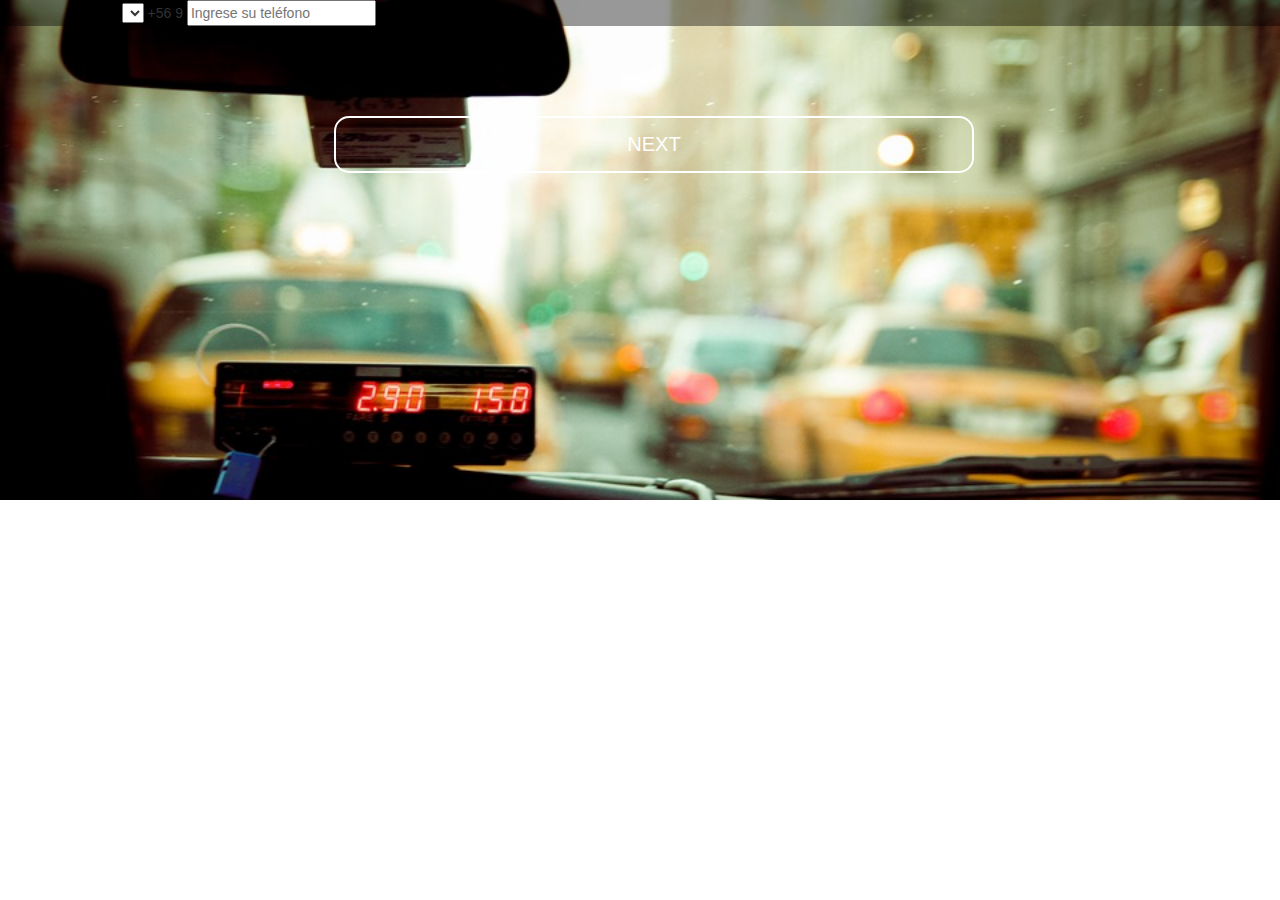
==== home.html @ d801c17e "First commit, maqueta app login y home" ====
<!DOCTYPE html>
<html lang="es">
	<head>
	  	<meta charset="utf-8">
	  	<title>Lyft</title>
	  	<meta http-equiv="X-UA-Compatible" content="IE=edge">
	  	<meta name="viewport" content="width=device-width, initial-scale=1">
	  	<link rel="shortcut icon" href="imagen/lyft_favi.png" type="image/png">
	  	<!-- favicon -->
	  	<link href="https://fonts.googleapis.com/css?family=Poppins" rel="stylesheet">
	  	<link href="css/bootstrap.min.css" rel="stylesheet">
	  	<link href="css/font-awesome.min.css" rel="stylesheet">
	  	<link href="css/main.css" rel="stylesheet">
	  	<link href="css/queries.css" rel="stylesheet">
	</head>
	<body>
		<section class="img-back">
			<div class="row capa">
				<div class="col-xs-push-1 col-xs-10">
					<div class="telefono">
						<select name="" id=""></select>
						<span>+56 9</span>
						<input type="number" placeholder="Ingrese su teléfono">
					</div>
				</div>
			</div>
			<div class="row">
				<a href="#">
					<div class="col-xs-6 col-xs-push-3 btn-next btn-in text-center">
						NEXT
					</div>
				</a>
			</div>
		</section>
		<!-- NO BORRAR SCRYPT -->
		<script type="text/javascript" src="js/jquery-3.1.1.min (1).js"></script>
		<script type="text/javascript" src="js/main.js"></script>
	</body>
</html>
---- css/main.css ----
/*Css para Trello*/
.row{
    margin: 0;
    padding: 0;
    box-sizing: border-box;
}
.img-back{
    background-image: url(../imagen/fondo-taxi.jpg);
    background-size: cover;
    background-repeat: no-repeat;
    width:100%;
    min-height: 500px;
 /*   height: 700px; */
    /*alto por definir*/
}
.logo{
    width: 100%;
    padding: 50px;    
}
.capa{
    background-color: rgba(0,0,0,0.4);
/*    height: 700px;*/
    /*alto por definir*/
}
.btn-out, .btn-in{
    padding: 12px;
    font-size: 20px;
    border: 2px solid white;
    color: white;
    border-radius: 15px;
    margin: 90px 14px 40px 14px;
}
.btn-out:hover, .btn-in:hover{
    border: none;
    background-color: #ef0076;
}
.btn-next{
    display: inline-block;
    align-content: center;
}
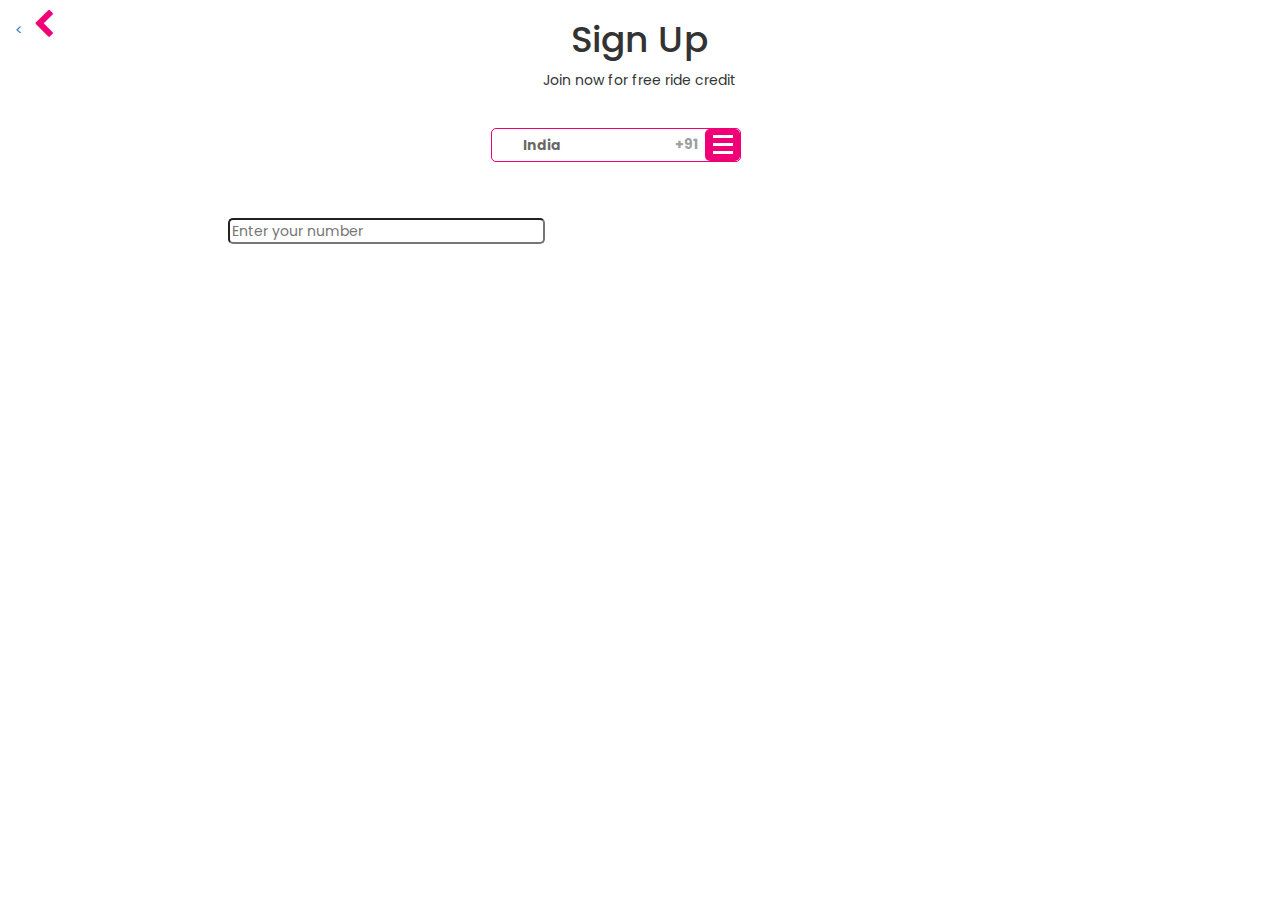
==== commit a258b902: "pagina 2" ====
--- a/home.html
+++ b/home.html
@@ -14,26 +14,282 @@
 	  	<link href="css/queries.css" rel="stylesheet">
 	</head>
 	<body>
-		<section class="img-back">
-			<div class="row capa">
+		<section class="img">
+			<div class="row sign-up">
+				<div class="col-xs-1">              
+					<span><a href="index.html"><<i class="fa fa-chevron-left" aria-hidden="true"></i></a></span>
+				</div>
+				<div class="col-xs-10 text-center">
+					<h1>Sign Up</h1>
+					<p>Join now for free ride credit</p>
+				</div>
+			</div>
+			<div class="row">
 				<div class="col-xs-push-1 col-xs-10">
-					<div class="telefono">
-						<select name="" id=""></select>
-						<span>+56 9</span>
-						<input type="number" placeholder="Ingrese su teléfono">
+					<div class="wrapper">
+						<dl id="country-select" class="dropdown">
+						  <dt><a href="javascript:void(0);"><span><span style="background-position:0px -1694px"></span><span>India</span><span>+91</span></span></a></dt>
+						  <dd>
+						    <ul style="display: none;">
+						      <li><a cunt_code="+91" href="javascript:void(0);"><span style="background-position:0px -1694px"></span><span>India</span><span>+91</span></a></li>
+						      <li><a cunt_code="" href="javascript:void(0);"><span style="background-position:0px -1694px"></span><span>India-Tollfree</span><span></span></a></li>
+						      <li><a cunt_code="+1" href="javascript:void(0);"><span style="background-position:0px -44px"></span><span>United States</span><span>+1</span></a></li>
+						      <li><a cunt_code="+93" href="javascript:void(0);"><span style="background-position:0px -2311px"></span><span>Afghanistan</span><span>+93</span></a></li>
+						      <li><a cunt_code="+355" href="javascript:void(0);"><span style="background-position:0px -1034px"></span><span>Albania</span><span>+355</span></a></li>
+						      <li><a cunt_code="+213" href="javascript:void(0);"><span style="background-position:0px -528px"></span><span>Algeria</span><span>+213</span></a></li>
+						      <li><a cunt_code="+1684" href="javascript:void(0);"><span style="background-position:0px -1562px"></span><span>American Samoa</span><span>+1684</span></a></li>
+						      <li><a cunt_code="+376" href="javascript:void(0);"><span style="background-position:0px -594px"></span><span>Andorra</span><span>+376</span></a></li>
+						      <li><a cunt_code="+244" href="javascript:void(0);"><span style="background-position:0px -1947px"></span><span>Angola</span><span>+244</span></a></li>
+						      <li><a cunt_code="+1264" href="javascript:void(0);"><span style="background-position:0px -1980px"></span><span>Anguilla</span><span>+1264</span></a></li>
+						      <li><a cunt_code="+1268" href="javascript:void(0);"><span style="background-position:0px -869px"></span><span>Antigua and Barbuda</span><span>+1268</span></a></li>
+						      <li><a cunt_code="+54" href="javascript:void(0);"><span style="background-position:0px -2377px"></span><span>Argentina</span><span>+54</span></a></li>
+						      <li><a cunt_code="+374" href="javascript:void(0);"><span style="background-position:0px -176px"></span><span>Armenia</span><span>+374</span></a></li>
+						      <li><a cunt_code="+297" href="javascript:void(0);"><span style="background-position:0px -792px"></span><span>Aruba</span><span>+297</span></a></li>
+						      <li><a cunt_code="+247" href="javascript:void(0);"><span style="background-position:0px -55px"></span><span>Ascension Island</span><span>+247</span></a></li>
+						      <li><a cunt_code="+61" href="javascript:void(0);"><span style="background-position:0px -1716px"></span><span>Australia</span><span>+61</span></a></li>
+						      <li><a cunt_code="+43" href="javascript:void(0);"><span style="background-position:0px -1331px"></span><span>Austria</span><span>+43</span></a></li>
+						      <li><a cunt_code="+994" href="javascript:void(0);"><span style="background-position:0px -1243px"></span><span>Azerbaijan</span><span>+994</span></a></li>
+						      <li><a cunt_code="+1242" href="javascript:void(0);"><span style="background-position:0px -363px"></span><span>Bahamas</span><span>+1242</span></a></li>
+						      <li><a cunt_code="+973" href="javascript:void(0);"><span style="background-position:0px -1496px"></span><span>Bahrain</span><span>+973</span></a></li>
+						      <li><a cunt_code="+880" href="javascript:void(0);"><span style="background-position:0px -1771px"></span><span>Bangladesh</span><span>+880</span></a></li>
+						      <li><a cunt_code="+1246" href="javascript:void(0);"><span style="background-position:0px -1573px"></span><span>Barbados</span><span>+1246</span></a></li>
+						      <li><a cunt_code="+375" href="javascript:void(0);"><span style="background-position:0px -1100px"></span><span>Belarus</span><span>+375</span></a></li>
+						      <li><a cunt_code="+32" href="javascript:void(0);"><span style="background-position:0px 0px"></span><span>Belgium</span><span>+32</span></a></li>
+						      <li><a cunt_code="+501" href="javascript:void(0);"><span style="background-position:0px -484px"></span><span>Belize</span><span>+501</span></a></li>
+						      <li><a cunt_code="+229" href="javascript:void(0);"><span style="background-position:0px -1298px"></span><span>Benin</span><span>+229</span></a></li>
+						      <li><a cunt_code="+1441" href="javascript:void(0);"><span style="background-position:0px -1914px"></span><span>Bermuda</span><span>+1441</span></a></li>
+						      <li><a cunt_code="+975" href="javascript:void(0);"><span style="background-position:0px -1848px"></span><span>Bhutan</span><span>+975</span></a></li>
+						      <li><a cunt_code="+591" href="javascript:void(0);"><span style="background-position:0px -1650px"></span><span>Bolivia</span><span>+591</span></a></li>
+						      <li><a cunt_code="+599" href="javascript:void(0);"><span style="background-position:0px -2719px"></span><span>Bonaire, Sint Eustatius</span><span>+599</span></a></li>
+						      <li><a cunt_code="+387" href="javascript:void(0);"><span style="background-position:0px -1584px"></span><span>Bosnia and Herzegovina</span><span>+387</span></a></li>
+						      <li><a cunt_code="+267" href="javascript:void(0);"><span style="background-position:0px -2707px"></span><span>Botswana</span><span>+267</span></a></li>
+						      <li><a cunt_code="+55" href="javascript:void(0);"><span style="background-position:0px -770px"></span><span>Brazil</span><span>+55</span></a></li>
+						      <li><a cunt_code="+673" href="javascript:void(0);"><span style="background-position:0px -1683px"></span><span>Brunei</span><span>+673</span></a></li>
+						      <li><a cunt_code="+359" href="javascript:void(0);"><span style="background-position:0px -2586px"></span><span>Bulgaria</span><span>+359</span></a></li>
+						      <li><a cunt_code="+226" href="javascript:void(0);"><span style="background-position:0px -726px"></span><span>Burkina Faso</span><span>+226</span></a></li>
+						      <li><a cunt_code="+257" href="javascript:void(0);"><span style="background-position:0px -1892px"></span><span>Burundi</span><span>+257</span></a></li>
+						      <li><a cunt_code="+855" href="javascript:void(0);"><span style="background-position:0px -242px"></span><span>Cambodia</span><span>+855</span></a></li>
+						      <li><a cunt_code="+237" href="javascript:void(0);"><span style="background-position:0px -2057px"></span><span>Cameroon</span><span>+237</span></a></li>
+						      <li><a cunt_code="+1" href="javascript:void(0);"><span style="background-position:0px -1375px"></span><span>Canada</span><span>+1</span></a></li>
+						      <li><a cunt_code="+238" href="javascript:void(0);"><span style="background-position:0px -2652px"></span><span>Cape Verde</span><span>+238</span></a></li>
+						      <li><a cunt_code="+1345" href="javascript:void(0);"><span style="background-position:0px -308px"></span><span>Cayman Islands</span><span>+1345</span></a></li>
+						      <li><a cunt_code="+236" href="javascript:void(0);"><span style="background-position:0px -1837px"></span><span>Central African Republic</span><span>+236</span></a></li>
+						      <li><a cunt_code="+235" href="javascript:void(0);"><span style="background-position:0px -814px"></span><span>Chad</span><span>+235</span></a></li>
+						      <li><a cunt_code="+56" href="javascript:void(0);"><span style="background-position:0px -1342px"></span><span>Chile</span><span>+56</span></a></li>
+						      <li><a cunt_code="+86" href="javascript:void(0);"><span style="background-position:0px -825px"></span><span>China</span><span>+86</span></a></li>
+						      <li><a cunt_code="+57" href="javascript:void(0);"><span style="background-position:0px -330px"></span><span>Colombia</span><span>+57</span></a></li>
+						      <li><a cunt_code="+269" href="javascript:void(0);"><span style="background-position:0px -1430px"></span><span>Comoros and Mayotte</span><span>+269</span></a></li>
+						      <li><a cunt_code="+242" href="javascript:void(0);"><span style="background-position:0px -1793px"></span><span>Congo</span><span>+242</span></a></li>
+						      <li><a cunt_code="+243" href="javascript:void(0);"><span style="background-position:0px -1518px"></span><span>Congo Dem Rep</span><span>+243</span></a></li>
+						      <li><a cunt_code="+682" href="javascript:void(0);"><span style="background-position:0px -2267px"></span><span>Cook Islands</span><span>+682</span></a></li>
+						      <li><a cunt_code="+506" href="javascript:void(0);"><span style="background-position:0px -2090px"></span><span>Costa Rica</span><span>+506</span></a></li>
+						      <li><a cunt_code="+225" href="javascript:void(0);"><span style="background-position:0px -1661px"></span><span>Cote d'Ivoire</span><span>+225</span></a></li>
+						      <li><a cunt_code="+385" href="javascript:void(0);"><span style="background-position:0px -902px"></span><span>Croatia</span><span>+385</span></a></li>
+						      <li><a cunt_code="+53" href="javascript:void(0);"><span style="background-position:0px -748px"></span><span>Cuba</span><span>+53</span></a></li>
+						      <li><a cunt_code="+599" href="javascript:void(0);"><span style="background-position:0px -2729px"></span><span>Curaçao</span><span>+599</span></a></li>
+						      <li><a cunt_code="+357" href="javascript:void(0);"><span style="background-position:0px -561px"></span><span>Cyprus</span><span>+357</span></a></li>
+						      <li><a cunt_code="+420" href="javascript:void(0);"><span style="background-position:0px -2256px"></span><span>Czech Republic</span><span>+420</span></a></li>
+						      <li><a cunt_code="+45" href="javascript:void(0);"><span style="background-position:0px -1386px"></span><span>Denmark</span><span>+45</span></a></li>
+						      <li><a cunt_code="+246" href="javascript:void(0);"><span style="background-position:0px -55px"></span><span>Diego Garcia</span><span>+246</span></a></li>
+						      <li><a cunt_code="+253" href="javascript:void(0);"><span style="background-position:0px -2101px"></span><span>Djibouti</span><span>+253</span></a></li>
+						      <li><a cunt_code="+1767" href="javascript:void(0);"><span style="background-position:0px -2432px"></span><span>Dominica</span><span>+1767</span></a></li>
+						      <li><a cunt_code="+1809" href="javascript:void(0);"><span style="background-position:0px -1529px"></span><span>Dominican Republic</span><span>+1809</span></a></li>
+						      <li><a cunt_code="+593" href="javascript:void(0);"><span style="background-position:0px -1188px"></span><span>Ecuador</span><span>+593</span></a></li>
+						      <li><a cunt_code="+20" href="javascript:void(0);"><span style="background-position:0px -2201px"></span><span>Egypt</span><span>+20</span></a></li>
+						      <li><a cunt_code="+503" href="javascript:void(0);"><span style="background-position:0px -1639px"></span><span>El Salvador</span><span>+503</span></a></li>
+						      <li><a cunt_code="+240" href="javascript:void(0);"><span style="background-position:0px -1507px"></span><span>Equatorial Guinea</span><span>+240</span></a></li>
+						      <li><a cunt_code="+291" href="javascript:void(0);"><span style="background-position:0px -715px"></span><span>Eritrea</span><span>+291</span></a></li>
+						      <li><a cunt_code="+372" href="javascript:void(0);"><span style="background-position:0px -2410px"></span><span>Estonia</span><span>+372</span></a></li>
+						      <li><a cunt_code="+251" href="javascript:void(0);"><span style="background-position:0px -2443px"></span><span>Ethiopia</span><span>+251</span></a></li>
+						      <li><a cunt_code="+500" href="javascript:void(0);"><span style="background-position:0px -2762px"></span><span>Falkland Islands</span><span>+500</span></a></li>
+						      <li><a cunt_code="+298" href="javascript:void(0);"><span style="background-position:0px -1111px"></span><span>Faroe Islands</span><span>+298</span></a></li>
+						      <li><a cunt_code="+679" href="javascript:void(0);"><span style="background-position:0px -1859px"></span><span>Fiji</span><span>+679</span></a></li>
+						      <li><a cunt_code="+358" href="javascript:void(0);"><span style="background-position:0px -1903px"></span><span>Finland</span><span>+358</span></a></li>
+						      <li><a cunt_code="+33" href="javascript:void(0);"><span style="background-position:0px -1012px"></span><span>France</span><span>+33</span></a></li>
+						      <li><a cunt_code="+594" href="javascript:void(0);"><span style="background-position:0px -2234px"></span><span>French Guiana</span><span>+594</span></a></li>
+						      <li><a cunt_code="+689" href="javascript:void(0);"><span style="background-position:0px -1705px"></span><span>French Polynesia</span><span>+689</span></a></li>
+						      <li><a cunt_code="+241" href="javascript:void(0);"><span style="background-position:0px -880px"></span><span>Gabon</span><span>+241</span></a></li>
+						      <li><a cunt_code="+220" href="javascript:void(0);"><span style="background-position:0px -627px"></span><span>Gambia</span><span>+220</span></a></li>
+						      <li><a cunt_code="+995" href="javascript:void(0);"><span style="background-position:0px -858px"></span><span>Georgia</span><span>+995</span></a></li>
+						      <li><a cunt_code="+49" href="javascript:void(0);"><span style="background-position:0px -2509px"></span><span>Germany</span><span>+49</span></a></li>
+						      <li><a cunt_code="+233" href="javascript:void(0);"><span style="background-position:0px -2112px"></span><span>Ghana</span><span>+233</span></a></li>
+						      <li><a cunt_code="+350" href="javascript:void(0);"><span style="background-position:0px -275px"></span><span>Gibraltar</span><span>+350</span></a></li>
+						      <li><a cunt_code="+30" href="javascript:void(0);"><span style="background-position:0px -165px"></span><span>Greece</span><span>+30</span></a></li>
+						      <li><a cunt_code="+299" href="javascript:void(0);"><span style="background-position:0px -1760px"></span><span>Greenland</span><span>+299</span></a></li>
+						      <li><a cunt_code="+1473" href="javascript:void(0);"><span style="background-position:0px -2399px"></span><span>Grenada</span><span>+1473</span></a></li>
+						      <li><a cunt_code="+590" href="javascript:void(0);"><span style="background-position:0px -407px"></span><span>Guadeloupe</span><span>+590</span></a></li>
+						      <li><a cunt_code="+1671" href="javascript:void(0);"><span style="background-position:0px -2366px"></span><span>Guam</span><span>+1671</span></a></li>
+						      <li><a cunt_code="+502" href="javascript:void(0);"><span style="background-position:0px -935px"></span><span>Guatemala</span><span>+502</span></a></li>
+						      <li><a cunt_code="+224" href="javascript:void(0);"><span style="background-position:0px -2575px"></span><span>Guinea</span><span>+224</span></a></li>
+						      <li><a cunt_code="+245" href="javascript:void(0);"><span style="background-position:0px -1925px"></span><span>Guinea Bissau</span><span>+245</span></a></li>
+						      <li><a cunt_code="+592" href="javascript:void(0);"><span style="background-position:0px -803px"></span><span>Guyana</span><span>+592</span></a></li>
+						      <li><a cunt_code="+509" href="javascript:void(0);"><span style="background-position:0px -319px"></span><span>Haiti</span><span>+509</span></a></li>
+						      <li><a cunt_code="+504" href="javascript:void(0);"><span style="background-position:0px -2156px"></span><span>Honduras</span><span>+504</span></a></li>
+						      <li><a cunt_code="+852" href="javascript:void(0);"><span style="background-position:0px -2696px"></span><span>Hong Kong</span><span>+852</span></a></li>
+						      <li><a cunt_code="+36" href="javascript:void(0);"><span style="background-position:0px -682px"></span><span>Hungary</span><span>+36</span></a></li>
+						      <li><a cunt_code="+354" href="javascript:void(0);"><span style="background-position:0px -1991px"></span><span>Iceland</span><span>+354</span></a></li>
+						      <li><a cunt_code="+91" href="javascript:void(0);"><span style="background-position:0px -1694px"></span><span>India</span><span>+91</span></a></li>
+						      <li><a cunt_code="+62" href="javascript:void(0);"><span style="background-position:0px -1958px"></span><span>Indonesia</span><span>+62</span></a></li>
+						      <li><a cunt_code="+98" href="javascript:void(0);"><span style="background-position:0px -2013px"></span><span>Iran</span><span>+98</span></a></li>
+						      <li><a cunt_code="+964" href="javascript:void(0);"><span style="background-position:0px -649px"></span><span>Iraq</span><span>+964</span></a></li>
+						      <li><a cunt_code="+353" href="javascript:void(0);"><span style="background-position:0px -1969px"></span><span>Ireland</span><span>+353</span></a></li>
+						      <li><a cunt_code="+972" href="javascript:void(0);"><span style="background-position:0px -341px"></span><span>Israel</span><span>+972</span></a></li>
+						      <li><a cunt_code="+39" href="javascript:void(0);"><span style="background-position:0px -143px"></span><span>Italy</span><span>+39</span></a></li>
+						      <li><a cunt_code="+1876" href="javascript:void(0);"><span style="background-position:0px -1727px"></span><span>Jamaica</span><span>+1876</span></a></li>
+						      <li><a cunt_code="+81" href="javascript:void(0);"><span style="background-position:0px -429px"></span><span>Japan</span><span>+81</span></a></li>
+						      <li><a cunt_code="+962" href="javascript:void(0);"><span style="background-position:0px -1463px"></span><span>Jordan</span><span>+962</span></a></li>
+						      <li><a cunt_code="+7" href="javascript:void(0);"><span style="background-position:0px -1210px"></span><span>Kazakhstan</span><span>+7</span></a></li>
+						      <li><a cunt_code="+254" href="javascript:void(0);"><span style="background-position:0px -2630px"></span><span>Kenya</span><span>+254</span></a></li>
+						      <li><a cunt_code="+686" href="javascript:void(0);"><span style="background-position:0px -374px"></span><span>Kiribati</span><span>+686</span></a></li>
+						      <li><a cunt_code="+850" href="javascript:void(0);"><span style="background-position:0px -1804px"></span><span>Korea, North</span><span>+850</span></a></li>
+						      <li><a cunt_code="+82" href="javascript:void(0);"><span style="background-position:0px -2245px"></span><span>Korea, South</span><span>+82</span></a></li>
+						      <li><a cunt_code="+965" href="javascript:void(0);"><span style="background-position:0px -2487px"></span><span>Kuwait</span><span>+965</span></a></li>
+						      <li><a cunt_code="+996" href="javascript:void(0);"><span style="background-position:0px -1617px"></span><span>Kyrgyzstan</span><span>+996</span></a></li>
+						      <li><a cunt_code="+856" href="javascript:void(0);"><span style="background-position:0px -451px"></span><span>Laos</span><span>+856</span></a></li>
+						      <li><a cunt_code="+371" href="javascript:void(0);"><span style="background-position:0px -1936px"></span><span>Latvia</span><span>+371</span></a></li>
+						      <li><a cunt_code="+961" href="javascript:void(0);"><span style="background-position:0px -1254px"></span><span>Lebanon</span><span>+961</span></a></li>
+						      <li><a cunt_code="+266" href="javascript:void(0);"><span style="background-position:0px -2190px"></span><span>Lesotho</span><span>+266</span></a></li>
+						      <li><a cunt_code="+231" href="javascript:void(0);"><span style="background-position:0px -2068px"></span><span>Liberia</span><span>+231</span></a></li>
+						      <li><a cunt_code="+218" href="javascript:void(0);"><span style="background-position:0px -132px"></span><span>Libya</span><span>+218</span></a></li>
+						      <li><a cunt_code="+423" href="javascript:void(0);"><span style="background-position:0px -979px"></span><span>Liechtenstein</span><span>+423</span></a></li>
+						      <li><a cunt_code="+370" href="javascript:void(0);"><span style="background-position:0px -1122px"></span><span>Lithuania</span><span>+370</span></a></li>
+						      <li><a cunt_code="+352" href="javascript:void(0);"><span style="background-position:0px -1474px"></span><span>Luxembourg</span><span>+352</span></a></li>
+						      <li><a cunt_code="+853" href="javascript:void(0);"><span style="background-position:0px -2597px"></span><span>Macao</span><span>+853</span></a></li>
+						      <li><a cunt_code="+389" href="javascript:void(0);"><span style="background-position:0px -1353px"></span><span>Macedonia</span><span>+389</span></a></li>
+						      <li><a cunt_code="+261" href="javascript:void(0);"><span style="background-position:0px -1287px"></span><span>Madagascar</span><span>+261</span></a></li>
+						      <li><a cunt_code="+265" href="javascript:void(0);"><span style="background-position:0px -2145px"></span><span>Malawi</span><span>+265</span></a></li>
+						      <li><a cunt_code="+60" href="javascript:void(0);"><span style="background-position:0px -1870px"></span><span>Malaysia</span><span>+60</span></a></li>
+						      <li><a cunt_code="+960" href="javascript:void(0);"><span style="background-position:0px -616px"></span><span>Maldives</span><span>+960</span></a></li>
+						      <li><a cunt_code="+223" href="javascript:void(0);"><span style="background-position:0px -2520px"></span><span>Mali</span><span>+223</span></a></li>
+						      <li><a cunt_code="+356" href="javascript:void(0);"><span style="background-position:0px -1551px"></span><span>Malta</span><span>+356</span></a></li>
+						      <li><a cunt_code="+692" href="javascript:void(0);"><span style="background-position:0px -1144px"></span><span>Marshall Islands</span><span>+692</span></a></li>
+						      <li><a cunt_code="+596" href="javascript:void(0);"><span style="background-position:0px -198px"></span><span>Martinique</span><span>+596</span></a></li>
+						      <li><a cunt_code="+222" href="javascript:void(0);"><span style="background-position:0px -253px"></span><span>Mauritania</span><span>+222</span></a></li>
+						      <li><a cunt_code="+230" href="javascript:void(0);"><span style="background-position:0px -2179px"></span><span>Mauritius</span><span>+230</span></a></li>
+						      <li><a cunt_code="+52" href="javascript:void(0);"><span style="background-position:0px -2024px"></span><span>Mexico</span><span>+52</span></a></li>
+						      <li><a cunt_code="+691" href="javascript:void(0);"><span style="background-position:0px -1738px"></span><span>Micronesia</span><span>+691</span></a></li>
+						      <li><a cunt_code="+373" href="javascript:void(0);"><span style="background-position:0px -2685px"></span><span>Moldova</span><span>+373</span></a></li>
+						      <li><a cunt_code="+377" href="javascript:void(0);"><span style="background-position:0px -913px"></span><span>Monaco</span><span>+377</span></a></li>
+						      <li><a cunt_code="+976" href="javascript:void(0);"><span style="background-position:0px -2553px"></span><span>Mongolia</span><span>+976</span></a></li>
+						      <li><a cunt_code="+382" href="javascript:void(0);"><span style="background-position:0px -2167px"></span><span>Montenegro</span><span>+382</span></a></li>
+						      <li><a cunt_code="+1664" href="javascript:void(0);"><span style="background-position:0px -583px"></span><span>Montserrat</span><span>+1664</span></a></li>
+						      <li><a cunt_code="+212" href="javascript:void(0);"><span style="background-position:0px -2333px"></span><span>Morocco</span><span>+212</span></a></li>
+						      <li><a cunt_code="+258" href="javascript:void(0);"><span style="background-position:0px -638px"></span><span>Mozambique</span><span>+258</span></a></li>
+						      <li><a cunt_code="+95" href="javascript:void(0);"><span style="background-position:0px -11px"></span><span>Myanmar</span><span>+95</span></a></li>
+						      <li><a cunt_code="+264" href="javascript:void(0);"><span style="background-position:0px -1881px"></span><span>Namibia</span><span>+264</span></a></li>
+						      <li><a cunt_code="+674" href="javascript:void(0);"><span style="background-position:0px -1749px"></span><span>Nauru</span><span>+674</span></a></li>
+						      <li><a cunt_code="+977" href="javascript:void(0);"><span style="background-position:0px -110px"></span><span>Nepal</span><span>+977</span></a></li>
+						      <li><a cunt_code="+31" href="javascript:void(0);"><span style="background-position:0px -1441px"></span><span>Netherlands</span><span>+31</span></a></li>
+						      <li><a cunt_code="+687" href="javascript:void(0);"><span style="background-position:0px -1276px"></span><span>New Caledonia</span><span>+687</span></a></li>
+						      <li><a cunt_code="+64" href="javascript:void(0);"><span style="background-position:0px -1540px"></span><span>New Zealand</span><span>+64</span></a></li>
+						      <li><a cunt_code="+505" href="javascript:void(0);"><span style="background-position:0px -154px"></span><span>Nicaragua</span><span>+505</span></a></li>
+						      <li><a cunt_code="+227" href="javascript:void(0);"><span style="background-position:0px -550px"></span><span>Niger</span><span>+227</span></a></li>
+						      <li><a cunt_code="+234" href="javascript:void(0);"><span style="background-position:0px -2476px"></span><span>Nigeria</span><span>+234</span></a></li>
+						      <li><a cunt_code="+683" href="javascript:void(0);"><span style="background-position:0px -2079px"></span><span>Niue</span><span>+683</span></a></li>
+						      <li><a cunt_code="+6723" href="javascript:void(0);"><span style="background-position:0px -209px"></span><span>Norfolk Island</span><span>+6723</span></a></li>
+						      <li><a cunt_code="+1" href="javascript:void(0);"><span style="background-position:0px -704px"></span><span>Northern Mariana Islands</span><span>+1</span></a></li>
+						      <li><a cunt_code="+47" href="javascript:void(0);"><span style="background-position:0px -836px"></span><span>Norway</span><span>+47</span></a></li>
+						      <li><a cunt_code="+968" href="javascript:void(0);"><span style="background-position:0px -2454px"></span><span>Oman</span><span>+968</span></a></li>
+						      <li><a cunt_code="+92" href="javascript:void(0);"><span style="background-position:0px -2035px"></span><span>Pakistan</span><span>+92</span></a></li>
+						      <li><a cunt_code="+680" href="javascript:void(0);"><span style="background-position:0px -231px"></span><span>Palau</span><span>+680</span></a></li>
+						      <li><a cunt_code="+970" href="javascript:void(0);"><span style="background-position:0px -1199px"></span><span>Palestinian Territories</span><span>+970</span></a></li>
+						      <li><a cunt_code="+507" href="javascript:void(0);"><span style="background-position:0px -847px"></span><span>Panama</span><span>+507</span></a></li>
+						      <li><a cunt_code="+63" href="javascript:void(0);"><span style="background-position:0px -1485px"></span><span>Papua New Guinea</span><span>+63</span></a></li>
+						      <li><a cunt_code="+595" href="javascript:void(0);"><span style="background-position:0px -2344px"></span><span>Paraguay</span><span>+595</span></a></li>
+						      <li><a cunt_code="+51" href="javascript:void(0);"><span style="background-position:0px -946px"></span><span>Peru</span><span>+51</span></a></li>
+						      <li><a cunt_code="+63" href="javascript:void(0);"><span style="background-position:0px -1815px"></span><span>Philippines</span><span>+63</span></a></li>
+						      <li><a cunt_code="+48" href="javascript:void(0);"><span style="background-position:0px -1177px"></span><span>Poland</span><span>+48</span></a></li>
+						      <li><a cunt_code="+351" href="javascript:void(0);"><span style="background-position:0px -517px"></span><span>Portugal</span><span>+351</span></a></li>
+						      <li><a cunt_code="+1787" href="javascript:void(0);"><span style="background-position:0px -473px"></span><span>Puerto Rico</span><span>+1787</span></a></li>
+						      <li><a cunt_code="+974" href="javascript:void(0);"><span style="background-position:0px -462px"></span><span>Qatar</span><span>+974</span></a></li>
+						      <li><a cunt_code="+262" href="javascript:void(0);"><span style="background-position:0px -264px"></span><span>Reunion</span><span>+262</span></a></li>
+						      <li><a cunt_code="+40" href="javascript:void(0);"><span style="background-position:0px -671px"></span><span>Romania</span><span>+40</span></a></li>
+						      <li><a cunt_code="+7" href="javascript:void(0);"><span style="background-position:0px -660px"></span><span>Russia</span><span>+7</span></a></li>
+						      <li><a cunt_code="+250" href="javascript:void(0);"><span style="background-position:0px -2674px"></span><span>Rwanda</span><span>+250</span></a></li>
+						      <li><a cunt_code="+599" href="javascript:void(0);"><span style="background-position:0px -2719px"></span><span>Saba</span><span>+599</span></a></li>
+						      <li><a cunt_code="+590" href="javascript:void(0);"><span style="background-position:0px -1012px"></span><span>Saint Barthélemy</span><span>+590</span></a></li>
+						      <li><a cunt_code="+290" href="javascript:void(0);"><span style="background-position:0px -495px"></span><span>Saint Helena</span><span>+290</span></a></li>
+						      <li><a cunt_code="+1869" href="javascript:void(0);"><span style="background-position:0px -99px"></span><span>Saint Kitts and Nevis</span><span>+1869</span></a></li>
+						      <li><a cunt_code="+1758" href="javascript:void(0);"><span style="background-position:0px -1397px"></span><span>Saint Lucia</span><span>+1758</span></a></li>
+						      <li><a cunt_code="+590" href="javascript:void(0);"><span style="background-position:0px -55px"></span><span>Saint Martin</span><span>+590</span></a></li>
+						      <li><a cunt_code="+508" href="javascript:void(0);"><span style="background-position:0px -1078px"></span><span>Saint Pierre and Miquelon</span><span>+508</span></a></li>
+						      <li><a cunt_code="+1784" href="javascript:void(0);"><span style="background-position:0px -2619px"></span><span>Saint Vincent Grenadines</span><span>+1784</span></a></li>
+						      <li><a cunt_code="+685" href="javascript:void(0);"><span style="background-position:0px -2300px"></span><span>Samoa</span><span>+685</span></a></li>
+						      <li><a cunt_code="+378" href="javascript:void(0);"><span style="background-position:0px -2123px"></span><span>San Marino</span><span>+378</span></a></li>
+						      <li><a cunt_code="+239" href="javascript:void(0);"><span style="background-position:0px -2388px"></span><span>Sao Tome and Principe</span><span>+239</span></a></li>
+						      <li><a cunt_code="+966" href="javascript:void(0);"><span style="background-position:0px -33px"></span><span>Saudi Arabia</span><span>+966</span></a></li>
+						      <li><a cunt_code="+221" href="javascript:void(0);"><span style="background-position:0px -2134px"></span><span>Senegal</span><span>+221</span></a></li>
+						      <li><a cunt_code="+381" href="javascript:void(0);"><span style="background-position:0px -2465px"></span><span>Serbia</span><span>+381</span></a></li>
+						      <li><a cunt_code="+248" href="javascript:void(0);"><span style="background-position:0px -1045px"></span><span>Seychelles</span><span>+248</span></a></li>
+						      <li><a cunt_code="+232" href="javascript:void(0);"><span style="background-position:0px -737px"></span><span>Sierra Leone</span><span>+232</span></a></li>
+						      <li><a cunt_code="+65" href="javascript:void(0);"><span style="background-position:0px -22px"></span><span>Singapore</span><span>+65</span></a></li>
+						      <li><a cunt_code="+1721" href="javascript:void(0);"><span style="background-position:0px -2773px"></span><span>Sint Maarten</span><span>+1721</span></a></li>
+						      <li><a cunt_code="+421" href="javascript:void(0);"><span style="background-position:0px -2212px"></span><span>Slovakia</span><span>+421</span></a></li>
+						      <li><a cunt_code="+386" href="javascript:void(0);"><span style="background-position:0px -1221px"></span><span>Slovenia</span><span>+386</span></a></li>
+						      <li><a cunt_code="+677" href="javascript:void(0);"><span style="background-position:0px -1067px"></span><span>Solomon Islands</span><span>+677</span></a></li>
+						      <li><a cunt_code="+252" href="javascript:void(0);"><span style="background-position:0px -1364px"></span><span>Somalia</span><span>+252</span></a></li>
+						      <li><a cunt_code="+27" href="javascript:void(0);"><span style="background-position:0px -2355px"></span><span>South Africa</span><span>+27</span></a></li>
+						      <li><a cunt_code="+211" href="javascript:void(0);"><span style="background-position:0px -2741px"></span><span>South Sudan</span><span>+211</span></a></li>
+						      <li><a cunt_code="+34" href="javascript:void(0);"><span style="background-position:0px -1155px"></span><span>Spain</span><span>+34</span></a></li>
+						      <li><a cunt_code="+94" href="javascript:void(0);"><span style="background-position:0px -2641px"></span><span>Sri Lanka</span><span>+94</span></a></li>
+						      <li><a cunt_code="+249" href="javascript:void(0);"><span style="background-position:0px -352px"></span><span>Sudan</span><span>+249</span></a></li>
+						      <li><a cunt_code="+597" href="javascript:void(0);"><span style="background-position:0px -2663px"></span><span>Suriname</span><span>+597</span></a></li>
+						      <li><a cunt_code="+268" href="javascript:void(0);"><span style="background-position:0px -2278px"></span><span>Swaziland</span><span>+268</span></a></li>
+						      <li><a cunt_code="+46" href="javascript:void(0);"><span style="background-position:0px -385px"></span><span>Sweden</span><span>+46</span></a></li>
+						      <li><a cunt_code="+41" href="javascript:void(0);"><span style="background-position:0px -1320px"></span><span>Switzerland</span><span>+41</span></a></li>
+						      <li><a cunt_code="+963" href="javascript:void(0);"><span style="background-position:0px -1826px"></span><span>Syria</span><span>+963</span></a></li>
+						      <li><a cunt_code="+886" href="javascript:void(0);"><span style="background-position:0px -506px"></span><span>Taiwan</span><span>+886</span></a></li>
+						      <li><a cunt_code="+992" href="javascript:void(0);"><span style="background-position:0px -187px"></span><span>Tajikistan</span><span>+992</span></a></li>
+						      <li><a cunt_code="+255" href="javascript:void(0);"><span style="background-position:0px -2289px"></span><span>Tanzania</span><span>+255</span></a></li>
+						      <li><a cunt_code="+66" href="javascript:void(0);"><span style="background-position:0px -957px"></span><span>Thailand</span><span>+66</span></a></li>
+						      <li><a cunt_code="+670" href="javascript:void(0);"><span style="background-position:0px -2784px"></span><span>Timor-Leste</span><span>+670</span></a></li>
+						      <li><a cunt_code="+228" href="javascript:void(0);"><span style="background-position:0px -605px"></span><span>Togo</span><span>+228</span></a></li>
+						      <li><a cunt_code="+690" href="javascript:void(0);"><span style="background-position:0px -2751px"></span><span>Tokelau</span><span>+690</span></a></li>
+						      <li><a cunt_code="+676" href="javascript:void(0);"><span style="background-position:0px -1089px"></span><span>Tonga</span><span>+676</span></a></li>
+						      <li><a cunt_code="+1868" href="javascript:void(0);"><span style="background-position:0px -440px"></span><span>Trinidad and Tobago</span><span>+1868</span></a></li>
+						      <li><a cunt_code="+216" href="javascript:void(0);"><span style="background-position:0px -539px"></span><span>Tunisia</span><span>+216</span></a></li>
+						      <li><a cunt_code="+90" href="javascript:void(0);"><span style="background-position:0px -1606px"></span><span>Turkey</span><span>+90</span></a></li>
+						      <li><a cunt_code="+993" href="javascript:void(0);"><span style="background-position:0px -2542px"></span><span>Turkmenistan</span><span>+993</span></a></li>
+						      <li><a cunt_code="+1649" href="javascript:void(0);"><span style="background-position:0px -1309px"></span><span>Turks and Caicos</span><span>+1649</span></a></li>
+						      <li><a cunt_code="+688" href="javascript:void(0);"><span style="background-position:0px -286px"></span><span>Tuvalu</span><span>+688</span></a></li>
+						      <li><a cunt_code="+256" href="javascript:void(0);"><span style="background-position:0px -1166px"></span><span>Uganda</span><span>+256</span></a></li>
+						      <li><a cunt_code="+380" href="javascript:void(0);"><span style="background-position:0px -2002px"></span><span>Ukraine</span><span>+380</span></a></li>
+						      <li><a cunt_code="+971" href="javascript:void(0);"><span style="background-position:0px -2223px"></span><span>United Arab Emirates</span><span>+971</span></a></li>
+						      <li><a cunt_code="+44" href="javascript:void(0);"><span style="background-position:0px -55px"></span><span>United Kingdom</span><span>+44</span></a></li>
+						      <li><a cunt_code="+1" href="javascript:void(0);"><span style="background-position:0px -44px"></span><span>United States</span><span>+1</span></a></li>
+						      <li><a cunt_code="+598" href="javascript:void(0);"><span style="background-position:0px -2608px"></span><span>Uruguay</span><span>+598</span></a></li>
+						      <li><a cunt_code="+998" href="javascript:void(0);"><span style="background-position:0px -1001px"></span><span>Uzbekistan</span><span>+998</span></a></li>
+						      <li><a cunt_code="+678" href="javascript:void(0);"><span style="background-position:0px -1265px"></span><span>Vanuatu</span><span>+678</span></a></li>
+						      <li><a cunt_code="+379" href="javascript:void(0);"><span style="background-position:0px -2322px"></span><span>Vatican City</span><span>+379</span></a></li>
+						      <li><a cunt_code="+58" href="javascript:void(0);"><span style="background-position:0px -1056px"></span><span>Venezuela</span><span>+58</span></a></li>
+						      <li><a cunt_code="+84" href="javascript:void(0);"><span style="background-position:0px -968px"></span><span>Vietnam</span><span>+84</span></a></li>
+						      <li><a cunt_code="+1284" href="javascript:void(0);"><span style="background-position:0px -1408px"></span><span>Virgin Islands, British</span><span>+1284</span></a></li>
+						      <li><a cunt_code="+1340" href="javascript:void(0);"><span style="background-position:0px -1782px"></span><span>Virgin Islands, US</span><span>+1340</span></a></li>
+						      <li><a cunt_code="+681" href="javascript:void(0);"><span style="background-position:0px -1012px"></span><span>Wallis and Futuna</span><span>+681</span></a></li>
+						      <li><a cunt_code="+967" href="javascript:void(0);"><span style="background-position:0px -1672px"></span><span>Yemen</span><span>+967</span></a></li>
+						      <li><a cunt_code="+260" href="javascript:void(0);"><span style="background-position:0px -1595px"></span><span>Zambia</span><span>+260</span></a></li>
+						      <li><a cunt_code="+263" href="javascript:void(0);"><span style="background-position:0px -2046px"></span><span>Zimbabwe</span><span>+263</span></a></li>
+						    </ul>
+						  </dd>
+						</dl>
 					</div>
+				</div>
+			</div>
+			<div class="row">
+				<div class=" col-xs-push-2 col-xs-8">
+					<input class="input-fono" type="number"  dropdown="" placeholder="Enter your number">
 				</div>
 			</div>
 			<div class="row">
 				<a href="#">
 					<div class="col-xs-6 col-xs-push-3 btn-next btn-in text-center">
-						NEXT
+						<strong>NEXT</strong>
 					</div>
 				</a>
 			</div>
 		</section>
 		<!-- NO BORRAR SCRYPT -->
 		<script type="text/javascript" src="js/jquery-3.1.1.min (1).js"></script>
-		<script type="text/javascript" src="js/main.js"></script>
+		<script type="text/javascript" src="js/script.js"></script>
 	</body>
 </html>--- a/css/main.css
+++ b/css/main.css
@@ -1,4 +1,6 @@
-/*Css para Trello*/
+*{
+    font-family: 'Poppins';
+}
 .row{
     margin: 0;
     padding: 0;
@@ -9,33 +11,252 @@
     background-size: cover;
     background-repeat: no-repeat;
     width:100%;
-    min-height: 500px;
+    min-height: 100vh;
  /*   height: 700px; */
     /*alto por definir*/
 }
 .logo{
     width: 100%;
-    padding: 50px;    
+    padding: 100px;    
 }
 .capa{
     background-color: rgba(0,0,0,0.4);
+    min-height: 100vh;
 /*    height: 700px;*/
     /*alto por definir*/
 }
 .btn-out, .btn-in{
     padding: 12px;
-    font-size: 20px;
+    font-size: 18px;
     border: 2px solid white;
     color: white;
-    border-radius: 15px;
-    margin: 90px 14px 40px 14px;
-}
-.btn-out:hover, .btn-in:hover{
+    border-radius: 10px;
+}
+.btn-out:hover, .btn-in:hover{  
     border: none;
-    background-color: #ef0076;
+    background: rgba(179,220,237,0.4);
+    background: -moz-linear-gradient(left, rgba(179,220,237,1) 0%, rgba(41,184,229,1) 0%, rgba(239,0,118,1) 100%);
+    background: -webkit-gradient(left top, right top, color-stop(0%, rgba(179,220,237,1)), color-stop(0%, rgba(41,184,229,1)), color-stop(100%, rgba(239,0,118,1)));
+    background: -webkit-linear-gradient(left, rgba(179,220,237,1) 0%, rgba(41,184,229,1) 0%, rgba(239,0,118,1) 100%);
+    background: -o-linear-gradient(left, rgba(179,220,237,1) 0%, rgba(41,184,229,1) 0%, rgba(239,0,118,1) 100%);
+    background: -ms-linear-gradient(left, rgba(179,220,237,1) 0%, rgba(41,184,229,1) 0%, rgba(239,0,118,1) 100%);
+    background: linear-gradient(to right, rgba(179,220,237,1) 0%, rgba(41,184,229,1) 0%, rgba(239,0,118,1) 100%);
+    filter: progid:DXImageTransform.Microsoft.gradient( startColorstr='#b3dced', endColorstr='#ef0076', GradientType=1 );
+}
+.fa-chevron-left:hover{
+    color: rgba(179,220,237,0.4);
+}
+.fa-chevron-left{
+    font-size: 30px;
+    color: #ef0076;
+    padding: 10px;
 }
 .btn-next{
     display: inline-block;
     align-content: center;
 }
-
+/*PARA SELECTOR DE PAISES*/
+#country-select{
+    padding-left: 0;
+    width: 100%;
+}
+#country-select span{
+    z-index: 3;
+}
+.wrapper {
+    width:300px;
+    margin:3% auto;
+    border-radius: 5px;
+}
+.dropdown dd, .dropdown dt, .dropdown ul {
+    margin: 0px;
+    padding: 0px;
+    border-radius: 5px;
+}
+.dropdown dd ul li a span:first-child, .dropdown dt a span span:first-child {
+    background-image: url('http://i.imgur.com/OQiDoZe.png');
+    background-repeat: no-repeat;
+    width: 16px;
+    height: 11px;
+    display: inline-block;
+    margin:5px;
+    vertical-align: top;
+    border-radius: 5px;
+}
+.dropdown dt a span {
+    cursor: pointer;
+    display: block;
+    padding: 5px;
+    border-radius: 5px;
+    white-space: nowrap;
+}
+.dropdown dt a img {
+    position: relative;
+    z-index: 1;
+}
+.dropdown dt a span span:first-child:before {
+    position: absolute;
+    content: '';
+    width: 15px;
+    height: 10px;
+    /*box-shadow: 0 1px 1px rgba(0,0,0,0.2) inset;*/
+    border-radius: 5px;
+}
+.dropdown dt a span span {
+    display: inline-block;
+    padding: 0;
+}
+.dropdown dt a span span:first-child {
+    padding: 0;
+}
+.dropdown dd {
+    position: relative;
+    border-radius: 5px;
+}
+.dropdown a, .dropdown a:visited {
+    color: #4a535f;
+    text-decoration: none;
+    outline: none;
+    border-radius: 5px;
+}
+.dropdown a:hover {
+    color: #5d4617;
+}
+.dropdown dt a:hover, .dropdown dt a:focus {
+    color: #5d4617;
+}
+.dropdown dt a {
+    position: relative;
+    background: white;
+    display: block;
+    padding-right: 20px;
+    overflow: hidden;
+    border:1px solid #ef0076;
+    width:250px;
+
+}
+.dropdown dt a:after {
+    content: '';
+    background: #ef0076;
+    position: absolute;
+    border-radius: 5px;
+    height: 32px;
+    position: absolute;
+    right: 0;
+    top: 0;
+    width: 35px;
+}
+
+.dropdown dt a:before {
+    background: none repeat scroll 0 0 #FFFFFF;
+    content: "";
+    height: 3px;
+    position: absolute;
+    right: 7px;
+    top: 6px;
+    width: 20px;
+    z-index: 2;
+    box-shadow:0 8px 0 #FFFFFF, 0 16px 0 #FFFFFF;
+}
+.dropdown dd ul {
+    background: white;
+    border-radius: 5px;
+    color: #C5C0B0;
+    /*display: none;*/
+    left: 0px;
+    padding: 5px 5px;
+    position: absolute;    
+    width: 270px;
+    border:1px solid #ef0076;
+    list-style: none;
+    max-height: 170px;
+    overflow-y: scroll;
+    top:10px;
+    z-index: 2;
+}
+
+li a {
+    font-size:13px;
+}
+
+li a span:nth-child(2) {
+    line-height: 1em;
+}
+.dropdown dd ul::-webkit-scrollbar-track {
+ -webkit-box-shadow: inset 0 0 1px rgba(0,0,0,0.3);
+ border-left:1px solid rgba(0,0,0,0.1);
+}
+.dropdown dd ul::-webkit-scrollbar-thumb {
+ background: rgba(0,0,0,0.4);
+}
+.dropdown dd ul::-webkit-scrollbar-thumb:window-inactive {
+ background: blue;
+}
+/*.dropdown span.value {
+    display: none;
+}*/
+.dropdown dd ul li a {
+    padding: 5px;
+    display: block;
+    font-size: 12px !important;
+}
+.dropdown dd ul li a:hover {
+    background-color: rgba(0,0,0,0.05);
+}
+dl.dropdown {
+    display: inline-block;
+    width: 240px;
+    margin: -3px 0 0 1px;
+}
+dl.dropdown span:nth-child(3) {
+    color: rgba(0,0,0,0.4)
+}
+dl.dropdown > span:nth-child(2) {
+    overflow: hidden;
+    white-space: nowrap;
+    display: inline-block;
+}
+dl.dropdown span:nth-child(3) {
+    float: right;
+}
+dl.dropdown dt span:nth-child(2) {
+    color: rgba(0, 0, 0, 0.6);
+    font-size: 14px;
+    font-weight: bold;
+    line-height: 1.6em;
+}
+dl.dropdown dt span:nth-child(3) {
+    padding-right: 17px;
+}
+.countryFlag {
+    padding: 0;
+    background-image: url("http://i.imgur.com/OQiDoZe.png");
+    background-repeat: no-repeat;
+    display: inline-block;
+    height: 11px;
+    margin-right: 4px;
+    width: 16px;
+    cursor: pointer;
+    white-space: nowrap;
+    -moz-border-bottom-colors: none;
+    -moz-border-left-colors: none;
+    -moz-border-right-colors: none;
+    -moz-border-top-colors: none;
+    border-color: #BFBFC1 #B6B6B6 #969696;
+    border-image: none;
+    border-radius: 2px 2px 2px 2px;
+    border-style: solid;
+    border-width: 1px;
+    box-shadow: 0 1px 1px rgba(0, 0, 0, 0.09);
+    border-radius: 5px;
+}
+/*FIN DE CSS PARA DESPLEGABLE DE PAÍSES*/
+.input-fono{
+    margin-top: 20px;
+    padding-right: 40px;
+    border-radius: 5px;
+}
+
+
+
+
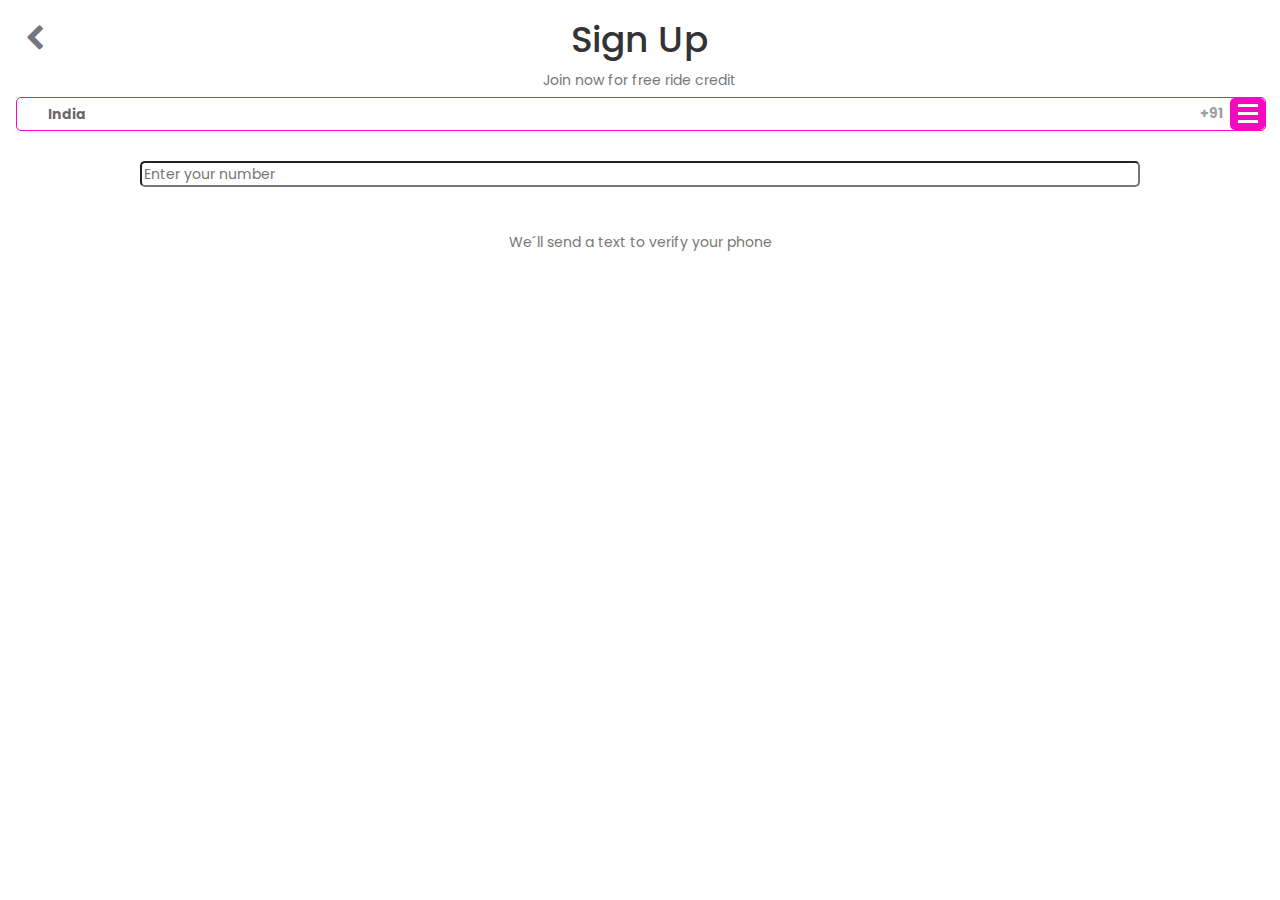
==== commit 0dedf491: "validación de celular, se guarda en el storage y lanza alertas en la vista 2" ====
--- a/home.html
+++ b/home.html
@@ -17,93 +17,36 @@
 		<section class="img">
 			<div class="row sign-up">
 				<div class="col-xs-1">              
-					<span><a href="index.html"><<i class="fa fa-chevron-left" aria-hidden="true"></i></a></span>
+					<span><a href="index.html"><i class="fa fa-chevron-left" aria-hidden="true"></i></a></span>
 				</div>
 				<div class="col-xs-10 text-center">
 					<h1>Sign Up</h1>
-					<p>Join now for free ride credit</p>
+					<p class="text-muted">Join now for free ride credit</p>
 				</div>
 			</div>
 			<div class="row">
-				<div class="col-xs-push-1 col-xs-10">
+				<div class="col-xs-12">
 					<div class="wrapper">
 						<dl id="country-select" class="dropdown">
 						  <dt><a href="javascript:void(0);"><span><span style="background-position:0px -1694px"></span><span>India</span><span>+91</span></span></a></dt>
 						  <dd>
 						    <ul style="display: none;">
-						      <li><a cunt_code="+91" href="javascript:void(0);"><span style="background-position:0px -1694px"></span><span>India</span><span>+91</span></a></li>
-						      <li><a cunt_code="" href="javascript:void(0);"><span style="background-position:0px -1694px"></span><span>India-Tollfree</span><span></span></a></li>
-						      <li><a cunt_code="+1" href="javascript:void(0);"><span style="background-position:0px -44px"></span><span>United States</span><span>+1</span></a></li>
-						      <li><a cunt_code="+93" href="javascript:void(0);"><span style="background-position:0px -2311px"></span><span>Afghanistan</span><span>+93</span></a></li>
-						      <li><a cunt_code="+355" href="javascript:void(0);"><span style="background-position:0px -1034px"></span><span>Albania</span><span>+355</span></a></li>
-						      <li><a cunt_code="+213" href="javascript:void(0);"><span style="background-position:0px -528px"></span><span>Algeria</span><span>+213</span></a></li>
-						      <li><a cunt_code="+1684" href="javascript:void(0);"><span style="background-position:0px -1562px"></span><span>American Samoa</span><span>+1684</span></a></li>
-						      <li><a cunt_code="+376" href="javascript:void(0);"><span style="background-position:0px -594px"></span><span>Andorra</span><span>+376</span></a></li>
-						      <li><a cunt_code="+244" href="javascript:void(0);"><span style="background-position:0px -1947px"></span><span>Angola</span><span>+244</span></a></li>
-						      <li><a cunt_code="+1264" href="javascript:void(0);"><span style="background-position:0px -1980px"></span><span>Anguilla</span><span>+1264</span></a></li>
-						      <li><a cunt_code="+1268" href="javascript:void(0);"><span style="background-position:0px -869px"></span><span>Antigua and Barbuda</span><span>+1268</span></a></li>
-						      <li><a cunt_code="+54" href="javascript:void(0);"><span style="background-position:0px -2377px"></span><span>Argentina</span><span>+54</span></a></li>
-						      <li><a cunt_code="+374" href="javascript:void(0);"><span style="background-position:0px -176px"></span><span>Armenia</span><span>+374</span></a></li>
-						      <li><a cunt_code="+297" href="javascript:void(0);"><span style="background-position:0px -792px"></span><span>Aruba</span><span>+297</span></a></li>
-						      <li><a cunt_code="+247" href="javascript:void(0);"><span style="background-position:0px -55px"></span><span>Ascension Island</span><span>+247</span></a></li>
-						      <li><a cunt_code="+61" href="javascript:void(0);"><span style="background-position:0px -1716px"></span><span>Australia</span><span>+61</span></a></li>
-						      <li><a cunt_code="+43" href="javascript:void(0);"><span style="background-position:0px -1331px"></span><span>Austria</span><span>+43</span></a></li>
-						      <li><a cunt_code="+994" href="javascript:void(0);"><span style="background-position:0px -1243px"></span><span>Azerbaijan</span><span>+994</span></a></li>
-						      <li><a cunt_code="+1242" href="javascript:void(0);"><span style="background-position:0px -363px"></span><span>Bahamas</span><span>+1242</span></a></li>
-						      <li><a cunt_code="+973" href="javascript:void(0);"><span style="background-position:0px -1496px"></span><span>Bahrain</span><span>+973</span></a></li>
-						      <li><a cunt_code="+880" href="javascript:void(0);"><span style="background-position:0px -1771px"></span><span>Bangladesh</span><span>+880</span></a></li>
-						      <li><a cunt_code="+1246" href="javascript:void(0);"><span style="background-position:0px -1573px"></span><span>Barbados</span><span>+1246</span></a></li>
-						      <li><a cunt_code="+375" href="javascript:void(0);"><span style="background-position:0px -1100px"></span><span>Belarus</span><span>+375</span></a></li>
-						      <li><a cunt_code="+32" href="javascript:void(0);"><span style="background-position:0px 0px"></span><span>Belgium</span><span>+32</span></a></li>
-						      <li><a cunt_code="+501" href="javascript:void(0);"><span style="background-position:0px -484px"></span><span>Belize</span><span>+501</span></a></li>
-						      <li><a cunt_code="+229" href="javascript:void(0);"><span style="background-position:0px -1298px"></span><span>Benin</span><span>+229</span></a></li>
-						      <li><a cunt_code="+1441" href="javascript:void(0);"><span style="background-position:0px -1914px"></span><span>Bermuda</span><span>+1441</span></a></li>
-						      <li><a cunt_code="+975" href="javascript:void(0);"><span style="background-position:0px -1848px"></span><span>Bhutan</span><span>+975</span></a></li>
-						      <li><a cunt_code="+591" href="javascript:void(0);"><span style="background-position:0px -1650px"></span><span>Bolivia</span><span>+591</span></a></li>
-						      <li><a cunt_code="+599" href="javascript:void(0);"><span style="background-position:0px -2719px"></span><span>Bonaire, Sint Eustatius</span><span>+599</span></a></li>
-						      <li><a cunt_code="+387" href="javascript:void(0);"><span style="background-position:0px -1584px"></span><span>Bosnia and Herzegovina</span><span>+387</span></a></li>
-						      <li><a cunt_code="+267" href="javascript:void(0);"><span style="background-position:0px -2707px"></span><span>Botswana</span><span>+267</span></a></li>
-						      <li><a cunt_code="+55" href="javascript:void(0);"><span style="background-position:0px -770px"></span><span>Brazil</span><span>+55</span></a></li>
-						      <li><a cunt_code="+673" href="javascript:void(0);"><span style="background-position:0px -1683px"></span><span>Brunei</span><span>+673</span></a></li>
-						      <li><a cunt_code="+359" href="javascript:void(0);"><span style="background-position:0px -2586px"></span><span>Bulgaria</span><span>+359</span></a></li>
-						      <li><a cunt_code="+226" href="javascript:void(0);"><span style="background-position:0px -726px"></span><span>Burkina Faso</span><span>+226</span></a></li>
-						      <li><a cunt_code="+257" href="javascript:void(0);"><span style="background-position:0px -1892px"></span><span>Burundi</span><span>+257</span></a></li>
-						      <li><a cunt_code="+855" href="javascript:void(0);"><span style="background-position:0px -242px"></span><span>Cambodia</span><span>+855</span></a></li>
-						      <li><a cunt_code="+237" href="javascript:void(0);"><span style="background-position:0px -2057px"></span><span>Cameroon</span><span>+237</span></a></li>
-						      <li><a cunt_code="+1" href="javascript:void(0);"><span style="background-position:0px -1375px"></span><span>Canada</span><span>+1</span></a></li>
-						      <li><a cunt_code="+238" href="javascript:void(0);"><span style="background-position:0px -2652px"></span><span>Cape Verde</span><span>+238</span></a></li>
-						      <li><a cunt_code="+1345" href="javascript:void(0);"><span style="background-position:0px -308px"></span><span>Cayman Islands</span><span>+1345</span></a></li>
-						      <li><a cunt_code="+236" href="javascript:void(0);"><span style="background-position:0px -1837px"></span><span>Central African Republic</span><span>+236</span></a></li>
-						      <li><a cunt_code="+235" href="javascript:void(0);"><span style="background-position:0px -814px"></span><span>Chad</span><span>+235</span></a></li>
-						      <li><a cunt_code="+56" href="javascript:void(0);"><span style="background-position:0px -1342px"></span><span>Chile</span><span>+56</span></a></li>
-						      <li><a cunt_code="+86" href="javascript:void(0);"><span style="background-position:0px -825px"></span><span>China</span><span>+86</span></a></li>
-						      <li><a cunt_code="+57" href="javascript:void(0);"><span style="background-position:0px -330px"></span><span>Colombia</span><span>+57</span></a></li>
-						      <li><a cunt_code="+269" href="javascript:void(0);"><span style="background-position:0px -1430px"></span><span>Comoros and Mayotte</span><span>+269</span></a></li>
-						      <li><a cunt_code="+242" href="javascript:void(0);"><span style="background-position:0px -1793px"></span><span>Congo</span><span>+242</span></a></li>
-						      <li><a cunt_code="+243" href="javascript:void(0);"><span style="background-position:0px -1518px"></span><span>Congo Dem Rep</span><span>+243</span></a></li>
-						      <li><a cunt_code="+682" href="javascript:void(0);"><span style="background-position:0px -2267px"></span><span>Cook Islands</span><span>+682</span></a></li>
+						      <li><a cunt_code="+91" num="8" href="javascript:void(0);"><span style="background-position:0px -1694px"></span><span>India</span><span>+91</span></a></li>
+						      <li><a  num="7" cunt_code="+1" href="javascript:void(0);"><span style="background-position:0px -44px"></span><span>United States</span><span>+1</span></a></li>
+						      <li><a num="10" cunt_code="+54" href="javascript:void(0);"><span style="background-position:0px -2377px"></span><span>Argentina</span><span>+54</span></a></li>
+						      <li><a num="9" cunt_code="+61" href="javascript:void(0);"><span style="background-position:0px -1716px"></span><span>Australia</span><span>+61</span></a></li>
+						      <li><a num="5" cunt_code="+43" href="javascript:void(0);"><span style="background-position:0px -1331px"></span><span>Austria</span><span>+43</span></a></li>
+						      <li><a num="8" cunt_code="+591" href="javascript:void(0);"><span style="background-position:0px -1650px"></span><span>Bolivia</span><span>+591</span></a></li>
+						      <li><a num="11" cunt_code="+55" href="javascript:void(0);"><span style="background-position:0px -770px"></span><span>Brazil</span><span>+55</span></a></li>
+						      <li><a num="11" cunt_code="+1" href="javascript:void(0);"><span style="background-position:0px -1375px"></span><span>Canada</span><span>+1</span></a></li>
+						      <li><a num="8" cunt_code="+56" href="javascript:void(0);"><span style="background-position:0px -1342px"></span><span>Chile</span><span>+56</span></a></li>
+						      <li><a num="13" cunt_code="+86" href="javascript:void(0);"><span style="background-position:0px -825px"></span><span>China</span><span>+86</span></a></li>
+						      <li><a num="11" cunt_code="+57" href="javascript:void(0);"><span style="background-position:0px -330px"></span><span>Colombia</span><span>+57</span></a></li>
 						      <li><a cunt_code="+506" href="javascript:void(0);"><span style="background-position:0px -2090px"></span><span>Costa Rica</span><span>+506</span></a></li>
-						      <li><a cunt_code="+225" href="javascript:void(0);"><span style="background-position:0px -1661px"></span><span>Cote d'Ivoire</span><span>+225</span></a></li>
-						      <li><a cunt_code="+385" href="javascript:void(0);"><span style="background-position:0px -902px"></span><span>Croatia</span><span>+385</span></a></li>
 						      <li><a cunt_code="+53" href="javascript:void(0);"><span style="background-position:0px -748px"></span><span>Cuba</span><span>+53</span></a></li>
-						      <li><a cunt_code="+599" href="javascript:void(0);"><span style="background-position:0px -2729px"></span><span>Curaçao</span><span>+599</span></a></li>
-						      <li><a cunt_code="+357" href="javascript:void(0);"><span style="background-position:0px -561px"></span><span>Cyprus</span><span>+357</span></a></li>
-						      <li><a cunt_code="+420" href="javascript:void(0);"><span style="background-position:0px -2256px"></span><span>Czech Republic</span><span>+420</span></a></li>
-						      <li><a cunt_code="+45" href="javascript:void(0);"><span style="background-position:0px -1386px"></span><span>Denmark</span><span>+45</span></a></li>
-						      <li><a cunt_code="+246" href="javascript:void(0);"><span style="background-position:0px -55px"></span><span>Diego Garcia</span><span>+246</span></a></li>
-						      <li><a cunt_code="+253" href="javascript:void(0);"><span style="background-position:0px -2101px"></span><span>Djibouti</span><span>+253</span></a></li>
-						      <li><a cunt_code="+1767" href="javascript:void(0);"><span style="background-position:0px -2432px"></span><span>Dominica</span><span>+1767</span></a></li>
 						      <li><a cunt_code="+1809" href="javascript:void(0);"><span style="background-position:0px -1529px"></span><span>Dominican Republic</span><span>+1809</span></a></li>
 						      <li><a cunt_code="+593" href="javascript:void(0);"><span style="background-position:0px -1188px"></span><span>Ecuador</span><span>+593</span></a></li>
-						      <li><a cunt_code="+20" href="javascript:void(0);"><span style="background-position:0px -2201px"></span><span>Egypt</span><span>+20</span></a></li>
-						      <li><a cunt_code="+503" href="javascript:void(0);"><span style="background-position:0px -1639px"></span><span>El Salvador</span><span>+503</span></a></li>
-						      <li><a cunt_code="+240" href="javascript:void(0);"><span style="background-position:0px -1507px"></span><span>Equatorial Guinea</span><span>+240</span></a></li>
-						      <li><a cunt_code="+291" href="javascript:void(0);"><span style="background-position:0px -715px"></span><span>Eritrea</span><span>+291</span></a></li>
-						      <li><a cunt_code="+372" href="javascript:void(0);"><span style="background-position:0px -2410px"></span><span>Estonia</span><span>+372</span></a></li>
-						      <li><a cunt_code="+251" href="javascript:void(0);"><span style="background-position:0px -2443px"></span><span>Ethiopia</span><span>+251</span></a></li>
-						      <li><a cunt_code="+500" href="javascript:void(0);"><span style="background-position:0px -2762px"></span><span>Falkland Islands</span><span>+500</span></a></li>
-						      <li><a cunt_code="+298" href="javascript:void(0);"><span style="background-position:0px -1111px"></span><span>Faroe Islands</span><span>+298</span></a></li>
-						      <li><a cunt_code="+679" href="javascript:void(0);"><span style="background-position:0px -1859px"></span><span>Fiji</span><span>+679</span></a></li>
+						      <li><a cunt_code="+20" href="javascript:void(0);"><span style="background-position:0px -2201px"></span><span>Egypt</span><span>+20</span></a></li>kground-position:0px -1859px"></span><span>Fiji</span><span>+679</span></a></li>
 						      <li><a cunt_code="+358" href="javascript:void(0);"><span style="background-position:0px -1903px"></span><span>Finland</span><span>+358</span></a></li>
 						      <li><a cunt_code="+33" href="javascript:void(0);"><span style="background-position:0px -1012px"></span><span>France</span><span>+33</span></a></li>
 						      <li><a cunt_code="+594" href="javascript:void(0);"><span style="background-position:0px -2234px"></span><span>French Guiana</span><span>+594</span></a></li>
@@ -113,16 +56,8 @@
 						      <li><a cunt_code="+995" href="javascript:void(0);"><span style="background-position:0px -858px"></span><span>Georgia</span><span>+995</span></a></li>
 						      <li><a cunt_code="+49" href="javascript:void(0);"><span style="background-position:0px -2509px"></span><span>Germany</span><span>+49</span></a></li>
 						      <li><a cunt_code="+233" href="javascript:void(0);"><span style="background-position:0px -2112px"></span><span>Ghana</span><span>+233</span></a></li>
-						      <li><a cunt_code="+350" href="javascript:void(0);"><span style="background-position:0px -275px"></span><span>Gibraltar</span><span>+350</span></a></li>
 						      <li><a cunt_code="+30" href="javascript:void(0);"><span style="background-position:0px -165px"></span><span>Greece</span><span>+30</span></a></li>
 						      <li><a cunt_code="+299" href="javascript:void(0);"><span style="background-position:0px -1760px"></span><span>Greenland</span><span>+299</span></a></li>
-						      <li><a cunt_code="+1473" href="javascript:void(0);"><span style="background-position:0px -2399px"></span><span>Grenada</span><span>+1473</span></a></li>
-						      <li><a cunt_code="+590" href="javascript:void(0);"><span style="background-position:0px -407px"></span><span>Guadeloupe</span><span>+590</span></a></li>
-						      <li><a cunt_code="+1671" href="javascript:void(0);"><span style="background-position:0px -2366px"></span><span>Guam</span><span>+1671</span></a></li>
-						      <li><a cunt_code="+502" href="javascript:void(0);"><span style="background-position:0px -935px"></span><span>Guatemala</span><span>+502</span></a></li>
-						      <li><a cunt_code="+224" href="javascript:void(0);"><span style="background-position:0px -2575px"></span><span>Guinea</span><span>+224</span></a></li>
-						      <li><a cunt_code="+245" href="javascript:void(0);"><span style="background-position:0px -1925px"></span><span>Guinea Bissau</span><span>+245</span></a></li>
-						      <li><a cunt_code="+592" href="javascript:void(0);"><span style="background-position:0px -803px"></span><span>Guyana</span><span>+592</span></a></li>
 						      <li><a cunt_code="+509" href="javascript:void(0);"><span style="background-position:0px -319px"></span><span>Haiti</span><span>+509</span></a></li>
 						      <li><a cunt_code="+504" href="javascript:void(0);"><span style="background-position:0px -2156px"></span><span>Honduras</span><span>+504</span></a></li>
 						      <li><a cunt_code="+852" href="javascript:void(0);"><span style="background-position:0px -2696px"></span><span>Hong Kong</span><span>+852</span></a></li>
@@ -143,42 +78,7 @@
 						      <li><a cunt_code="+686" href="javascript:void(0);"><span style="background-position:0px -374px"></span><span>Kiribati</span><span>+686</span></a></li>
 						      <li><a cunt_code="+850" href="javascript:void(0);"><span style="background-position:0px -1804px"></span><span>Korea, North</span><span>+850</span></a></li>
 						      <li><a cunt_code="+82" href="javascript:void(0);"><span style="background-position:0px -2245px"></span><span>Korea, South</span><span>+82</span></a></li>
-						      <li><a cunt_code="+965" href="javascript:void(0);"><span style="background-position:0px -2487px"></span><span>Kuwait</span><span>+965</span></a></li>
-						      <li><a cunt_code="+996" href="javascript:void(0);"><span style="background-position:0px -1617px"></span><span>Kyrgyzstan</span><span>+996</span></a></li>
-						      <li><a cunt_code="+856" href="javascript:void(0);"><span style="background-position:0px -451px"></span><span>Laos</span><span>+856</span></a></li>
-						      <li><a cunt_code="+371" href="javascript:void(0);"><span style="background-position:0px -1936px"></span><span>Latvia</span><span>+371</span></a></li>
-						      <li><a cunt_code="+961" href="javascript:void(0);"><span style="background-position:0px -1254px"></span><span>Lebanon</span><span>+961</span></a></li>
-						      <li><a cunt_code="+266" href="javascript:void(0);"><span style="background-position:0px -2190px"></span><span>Lesotho</span><span>+266</span></a></li>
-						      <li><a cunt_code="+231" href="javascript:void(0);"><span style="background-position:0px -2068px"></span><span>Liberia</span><span>+231</span></a></li>
-						      <li><a cunt_code="+218" href="javascript:void(0);"><span style="background-position:0px -132px"></span><span>Libya</span><span>+218</span></a></li>
-						      <li><a cunt_code="+423" href="javascript:void(0);"><span style="background-position:0px -979px"></span><span>Liechtenstein</span><span>+423</span></a></li>
-						      <li><a cunt_code="+370" href="javascript:void(0);"><span style="background-position:0px -1122px"></span><span>Lithuania</span><span>+370</span></a></li>
-						      <li><a cunt_code="+352" href="javascript:void(0);"><span style="background-position:0px -1474px"></span><span>Luxembourg</span><span>+352</span></a></li>
-						      <li><a cunt_code="+853" href="javascript:void(0);"><span style="background-position:0px -2597px"></span><span>Macao</span><span>+853</span></a></li>
-						      <li><a cunt_code="+389" href="javascript:void(0);"><span style="background-position:0px -1353px"></span><span>Macedonia</span><span>+389</span></a></li>
-						      <li><a cunt_code="+261" href="javascript:void(0);"><span style="background-position:0px -1287px"></span><span>Madagascar</span><span>+261</span></a></li>
-						      <li><a cunt_code="+265" href="javascript:void(0);"><span style="background-position:0px -2145px"></span><span>Malawi</span><span>+265</span></a></li>
-						      <li><a cunt_code="+60" href="javascript:void(0);"><span style="background-position:0px -1870px"></span><span>Malaysia</span><span>+60</span></a></li>
-						      <li><a cunt_code="+960" href="javascript:void(0);"><span style="background-position:0px -616px"></span><span>Maldives</span><span>+960</span></a></li>
-						      <li><a cunt_code="+223" href="javascript:void(0);"><span style="background-position:0px -2520px"></span><span>Mali</span><span>+223</span></a></li>
-						      <li><a cunt_code="+356" href="javascript:void(0);"><span style="background-position:0px -1551px"></span><span>Malta</span><span>+356</span></a></li>
-						      <li><a cunt_code="+692" href="javascript:void(0);"><span style="background-position:0px -1144px"></span><span>Marshall Islands</span><span>+692</span></a></li>
-						      <li><a cunt_code="+596" href="javascript:void(0);"><span style="background-position:0px -198px"></span><span>Martinique</span><span>+596</span></a></li>
-						      <li><a cunt_code="+222" href="javascript:void(0);"><span style="background-position:0px -253px"></span><span>Mauritania</span><span>+222</span></a></li>
-						      <li><a cunt_code="+230" href="javascript:void(0);"><span style="background-position:0px -2179px"></span><span>Mauritius</span><span>+230</span></a></li>
-						      <li><a cunt_code="+52" href="javascript:void(0);"><span style="background-position:0px -2024px"></span><span>Mexico</span><span>+52</span></a></li>
-						      <li><a cunt_code="+691" href="javascript:void(0);"><span style="background-position:0px -1738px"></span><span>Micronesia</span><span>+691</span></a></li>
-						      <li><a cunt_code="+373" href="javascript:void(0);"><span style="background-position:0px -2685px"></span><span>Moldova</span><span>+373</span></a></li>
-						      <li><a cunt_code="+377" href="javascript:void(0);"><span style="background-position:0px -913px"></span><span>Monaco</span><span>+377</span></a></li>
-						      <li><a cunt_code="+976" href="javascript:void(0);"><span style="background-position:0px -2553px"></span><span>Mongolia</span><span>+976</span></a></li>
-						      <li><a cunt_code="+382" href="javascript:void(0);"><span style="background-position:0px -2167px"></span><span>Montenegro</span><span>+382</span></a></li>
-						      <li><a cunt_code="+1664" href="javascript:void(0);"><span style="background-position:0px -583px"></span><span>Montserrat</span><span>+1664</span></a></li>
-						      <li><a cunt_code="+212" href="javascript:void(0);"><span style="background-position:0px -2333px"></span><span>Morocco</span><span>+212</span></a></li>
-						      <li><a cunt_code="+258" href="javascript:void(0);"><span style="background-position:0px -638px"></span><span>Mozambique</span><span>+258</span></a></li>
-						      <li><a cunt_code="+95" href="javascript:void(0);"><span style="background-position:0px -11px"></span><span>Myanmar</span><span>+95</span></a></li>
-						      <li><a cunt_code="+264" href="javascript:void(0);"><span style="background-position:0px -1881px"></span><span>Namibia</span><span>+264</span></a></li>
-						      <li><a cunt_code="+674" href="javascript:void(0);"><span style="background-position:0px -1749px"></span><span>Nauru</span><span>+674</span></a></li>
-						      <li><a cunt_code="+977" href="javascript:void(0);"><span style="background-position:0px -110px"></span><span>Nepal</span><span>+977</span></a></li>
+						      <li><a num="11" cunt_code="+52" href="javascript:void(0);"><span style="background-position:0px -2024px"></span><span>Mexico</span><span>+52</span></a></li>
 						      <li><a cunt_code="+31" href="javascript:void(0);"><span style="background-position:0px -1441px"></span><span>Netherlands</span><span>+31</span></a></li>
 						      <li><a cunt_code="+687" href="javascript:void(0);"><span style="background-position:0px -1276px"></span><span>New Caledonia</span><span>+687</span></a></li>
 						      <li><a cunt_code="+64" href="javascript:void(0);"><span style="background-position:0px -1540px"></span><span>New Zealand</span><span>+64</span></a></li>
@@ -196,7 +96,7 @@
 						      <li><a cunt_code="+507" href="javascript:void(0);"><span style="background-position:0px -847px"></span><span>Panama</span><span>+507</span></a></li>
 						      <li><a cunt_code="+63" href="javascript:void(0);"><span style="background-position:0px -1485px"></span><span>Papua New Guinea</span><span>+63</span></a></li>
 						      <li><a cunt_code="+595" href="javascript:void(0);"><span style="background-position:0px -2344px"></span><span>Paraguay</span><span>+595</span></a></li>
-						      <li><a cunt_code="+51" href="javascript:void(0);"><span style="background-position:0px -946px"></span><span>Peru</span><span>+51</span></a></li>
+						      <li><a num="10"  cunt_code="+51" href="javascript:void(0);"><span style="background-position:0px -946px"></span><span>Peru</span><span>+51</span></a></li>
 						      <li><a cunt_code="+63" href="javascript:void(0);"><span style="background-position:0px -1815px"></span><span>Philippines</span><span>+63</span></a></li>
 						      <li><a cunt_code="+48" href="javascript:void(0);"><span style="background-position:0px -1177px"></span><span>Poland</span><span>+48</span></a></li>
 						      <li><a cunt_code="+351" href="javascript:void(0);"><span style="background-position:0px -517px"></span><span>Portugal</span><span>+351</span></a></li>
@@ -205,18 +105,6 @@
 						      <li><a cunt_code="+262" href="javascript:void(0);"><span style="background-position:0px -264px"></span><span>Reunion</span><span>+262</span></a></li>
 						      <li><a cunt_code="+40" href="javascript:void(0);"><span style="background-position:0px -671px"></span><span>Romania</span><span>+40</span></a></li>
 						      <li><a cunt_code="+7" href="javascript:void(0);"><span style="background-position:0px -660px"></span><span>Russia</span><span>+7</span></a></li>
-						      <li><a cunt_code="+250" href="javascript:void(0);"><span style="background-position:0px -2674px"></span><span>Rwanda</span><span>+250</span></a></li>
-						      <li><a cunt_code="+599" href="javascript:void(0);"><span style="background-position:0px -2719px"></span><span>Saba</span><span>+599</span></a></li>
-						      <li><a cunt_code="+590" href="javascript:void(0);"><span style="background-position:0px -1012px"></span><span>Saint Barthélemy</span><span>+590</span></a></li>
-						      <li><a cunt_code="+290" href="javascript:void(0);"><span style="background-position:0px -495px"></span><span>Saint Helena</span><span>+290</span></a></li>
-						      <li><a cunt_code="+1869" href="javascript:void(0);"><span style="background-position:0px -99px"></span><span>Saint Kitts and Nevis</span><span>+1869</span></a></li>
-						      <li><a cunt_code="+1758" href="javascript:void(0);"><span style="background-position:0px -1397px"></span><span>Saint Lucia</span><span>+1758</span></a></li>
-						      <li><a cunt_code="+590" href="javascript:void(0);"><span style="background-position:0px -55px"></span><span>Saint Martin</span><span>+590</span></a></li>
-						      <li><a cunt_code="+508" href="javascript:void(0);"><span style="background-position:0px -1078px"></span><span>Saint Pierre and Miquelon</span><span>+508</span></a></li>
-						      <li><a cunt_code="+1784" href="javascript:void(0);"><span style="background-position:0px -2619px"></span><span>Saint Vincent Grenadines</span><span>+1784</span></a></li>
-						      <li><a cunt_code="+685" href="javascript:void(0);"><span style="background-position:0px -2300px"></span><span>Samoa</span><span>+685</span></a></li>
-						      <li><a cunt_code="+378" href="javascript:void(0);"><span style="background-position:0px -2123px"></span><span>San Marino</span><span>+378</span></a></li>
-						      <li><a cunt_code="+239" href="javascript:void(0);"><span style="background-position:0px -2388px"></span><span>Sao Tome and Principe</span><span>+239</span></a></li>
 						      <li><a cunt_code="+966" href="javascript:void(0);"><span style="background-position:0px -33px"></span><span>Saudi Arabia</span><span>+966</span></a></li>
 						      <li><a cunt_code="+221" href="javascript:void(0);"><span style="background-position:0px -2134px"></span><span>Senegal</span><span>+221</span></a></li>
 						      <li><a cunt_code="+381" href="javascript:void(0);"><span style="background-position:0px -2465px"></span><span>Serbia</span><span>+381</span></a></li>
@@ -237,16 +125,6 @@
 						      <li><a cunt_code="+268" href="javascript:void(0);"><span style="background-position:0px -2278px"></span><span>Swaziland</span><span>+268</span></a></li>
 						      <li><a cunt_code="+46" href="javascript:void(0);"><span style="background-position:0px -385px"></span><span>Sweden</span><span>+46</span></a></li>
 						      <li><a cunt_code="+41" href="javascript:void(0);"><span style="background-position:0px -1320px"></span><span>Switzerland</span><span>+41</span></a></li>
-						      <li><a cunt_code="+963" href="javascript:void(0);"><span style="background-position:0px -1826px"></span><span>Syria</span><span>+963</span></a></li>
-						      <li><a cunt_code="+886" href="javascript:void(0);"><span style="background-position:0px -506px"></span><span>Taiwan</span><span>+886</span></a></li>
-						      <li><a cunt_code="+992" href="javascript:void(0);"><span style="background-position:0px -187px"></span><span>Tajikistan</span><span>+992</span></a></li>
-						      <li><a cunt_code="+255" href="javascript:void(0);"><span style="background-position:0px -2289px"></span><span>Tanzania</span><span>+255</span></a></li>
-						      <li><a cunt_code="+66" href="javascript:void(0);"><span style="background-position:0px -957px"></span><span>Thailand</span><span>+66</span></a></li>
-						      <li><a cunt_code="+670" href="javascript:void(0);"><span style="background-position:0px -2784px"></span><span>Timor-Leste</span><span>+670</span></a></li>
-						      <li><a cunt_code="+228" href="javascript:void(0);"><span style="background-position:0px -605px"></span><span>Togo</span><span>+228</span></a></li>
-						      <li><a cunt_code="+690" href="javascript:void(0);"><span style="background-position:0px -2751px"></span><span>Tokelau</span><span>+690</span></a></li>
-						      <li><a cunt_code="+676" href="javascript:void(0);"><span style="background-position:0px -1089px"></span><span>Tonga</span><span>+676</span></a></li>
-						      <li><a cunt_code="+1868" href="javascript:void(0);"><span style="background-position:0px -440px"></span><span>Trinidad and Tobago</span><span>+1868</span></a></li>
 						      <li><a cunt_code="+216" href="javascript:void(0);"><span style="background-position:0px -539px"></span><span>Tunisia</span><span>+216</span></a></li>
 						      <li><a cunt_code="+90" href="javascript:void(0);"><span style="background-position:0px -1606px"></span><span>Turkey</span><span>+90</span></a></li>
 						      <li><a cunt_code="+993" href="javascript:void(0);"><span style="background-position:0px -2542px"></span><span>Turkmenistan</span><span>+993</span></a></li>
@@ -261,28 +139,23 @@
 						      <li><a cunt_code="+998" href="javascript:void(0);"><span style="background-position:0px -1001px"></span><span>Uzbekistan</span><span>+998</span></a></li>
 						      <li><a cunt_code="+678" href="javascript:void(0);"><span style="background-position:0px -1265px"></span><span>Vanuatu</span><span>+678</span></a></li>
 						      <li><a cunt_code="+379" href="javascript:void(0);"><span style="background-position:0px -2322px"></span><span>Vatican City</span><span>+379</span></a></li>
-						      <li><a cunt_code="+58" href="javascript:void(0);"><span style="background-position:0px -1056px"></span><span>Venezuela</span><span>+58</span></a></li>
-						      <li><a cunt_code="+84" href="javascript:void(0);"><span style="background-position:0px -968px"></span><span>Vietnam</span><span>+84</span></a></li>
-						      <li><a cunt_code="+1284" href="javascript:void(0);"><span style="background-position:0px -1408px"></span><span>Virgin Islands, British</span><span>+1284</span></a></li>
-						      <li><a cunt_code="+1340" href="javascript:void(0);"><span style="background-position:0px -1782px"></span><span>Virgin Islands, US</span><span>+1340</span></a></li>
-						      <li><a cunt_code="+681" href="javascript:void(0);"><span style="background-position:0px -1012px"></span><span>Wallis and Futuna</span><span>+681</span></a></li>
-						      <li><a cunt_code="+967" href="javascript:void(0);"><span style="background-position:0px -1672px"></span><span>Yemen</span><span>+967</span></a></li>
-						      <li><a cunt_code="+260" href="javascript:void(0);"><span style="background-position:0px -1595px"></span><span>Zambia</span><span>+260</span></a></li>
-						      <li><a cunt_code="+263" href="javascript:void(0);"><span style="background-position:0px -2046px"></span><span>Zimbabwe</span><span>+263</span></a></li>
-						    </ul>
+						      <li><a cunt_code="+58" href="javascript:void(0);"><span style="background-position:0px -1056px"></span><span>Venezuela</span><span>+58</span></a></li>					    </ul>
 						  </dd>
 						</dl>
 					</div>
 				</div>
 			</div>
-			<div class="row">
-				<div class=" col-xs-push-2 col-xs-8">
-					<input class="input-fono" type="number"  dropdown="" placeholder="Enter your number">
+			<div class="row input-div">
+				<div class=" col-xs-12">
+					<input class="input-fono" type="tel" pattern="[+]" dropdown="" placeholder="Enter your number">
+					<span class="alert_hide">Your number is invalid</span>
 				</div>
 			</div>
 			<div class="row">
+				<p class="text-muted text-send text-center">We´ll send a text to verify your phone</p>
+				<span class="alert_hide1"></span>
 				<a href="#">
-					<div class="col-xs-6 col-xs-push-3 btn-next btn-in text-center">
+					<div class="col-xs-12 btn-next text-center">
 						<strong>NEXT</strong>
 					</div>
 				</a>
--- a/css/main.css
+++ b/css/main.css
@@ -32,7 +32,13 @@
     color: white;
     border-radius: 10px;
 }
-.btn-out:hover, .btn-in:hover{  
+.btn-next{
+    background-color: #FC07BF;;
+    color: white;
+    padding: 15px;
+    margin-top: 40px;
+}
+.btn-out:hover, .btn-in:hover, .btn-next:hover{  
     border: none;
     background: rgba(179,220,237,0.4);
     background: -moz-linear-gradient(left, rgba(179,220,237,1) 0%, rgba(41,184,229,1) 0%, rgba(239,0,118,1) 100%);
@@ -47,9 +53,10 @@
     color: rgba(179,220,237,0.4);
 }
 .fa-chevron-left{
-    font-size: 30px;
-    color: #ef0076;
+    font-size: 27px;
+    color: #747582;
     padding: 10px;
+    margin-top: 15px;
 }
 .btn-next{
     display: inline-block;
@@ -64,8 +71,7 @@
     z-index: 3;
 }
 .wrapper {
-    width:300px;
-    margin:3% auto;
+    width:100%;
     border-radius: 5px;
 }
 .dropdown dd, .dropdown dt, .dropdown ul {
@@ -131,13 +137,13 @@
     display: block;
     padding-right: 20px;
     overflow: hidden;
-    border:1px solid #ef0076;
-    width:250px;
+    border:1px solid #FC07BF;
+    width:100%;
 
 }
 .dropdown dt a:after {
     content: '';
-    background: #ef0076;
+    background: #FC07BF;
     position: absolute;
     border-radius: 5px;
     height: 32px;
@@ -146,7 +152,6 @@
     top: 0;
     width: 35px;
 }
-
 .dropdown dt a:before {
     background: none repeat scroll 0 0 #FFFFFF;
     content: "";
@@ -166,19 +171,17 @@
     left: 0px;
     padding: 5px 5px;
     position: absolute;    
-    width: 270px;
-    border:1px solid #ef0076;
+    width: 100%;
+    border:1px solid #FC07BF;;
     list-style: none;
     max-height: 170px;
     overflow-y: scroll;
     top:10px;
     z-index: 2;
 }
-
 li a {
     font-size:13px;
 }
-
 li a span:nth-child(2) {
     line-height: 1em;
 }
@@ -192,9 +195,6 @@
 .dropdown dd ul::-webkit-scrollbar-thumb:window-inactive {
  background: blue;
 }
-/*.dropdown span.value {
-    display: none;
-}*/
 .dropdown dd ul li a {
     padding: 5px;
     display: block;
@@ -251,12 +251,27 @@
     border-radius: 5px;
 }
 /*FIN DE CSS PARA DESPLEGABLE DE PAÍSES*/
+.input-div{
+    align-content: center;
+}
 .input-fono{
-    margin-top: 20px;
-    padding-right: 40px;
-    border-radius: 5px;
-}
-
-
-
-
+    border-radius: 5px;
+    margin: 2% 10%;
+    width: 80%;
+}
+.text-send{
+    margin: 20px;
+}
+.alert_hide{
+  margin: 3px 0;
+  display: block;
+  background-color: rgba(51,51,51,0.8);
+  padding: 2px 8px;
+  color: white;
+  text-align: center;
+  border-radius: none !important;
+}
+
+
+
+
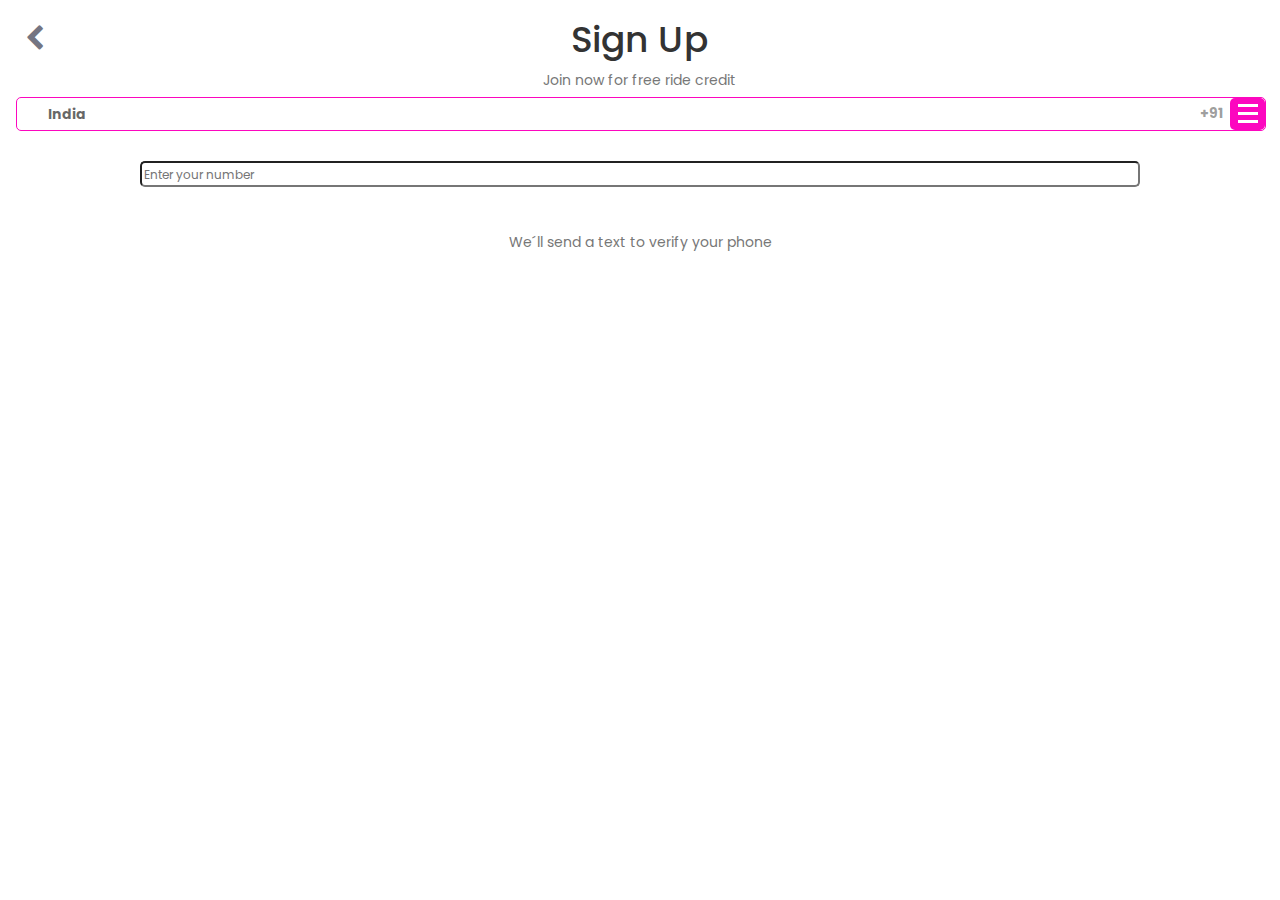
==== commit 40bcb732: "validación normal de página de sign up" ====
--- a/home.html
+++ b/home.html
@@ -39,7 +39,7 @@
 						      <li><a num="8" cunt_code="+591" href="javascript:void(0);"><span style="background-position:0px -1650px"></span><span>Bolivia</span><span>+591</span></a></li>
 						      <li><a num="11" cunt_code="+55" href="javascript:void(0);"><span style="background-position:0px -770px"></span><span>Brazil</span><span>+55</span></a></li>
 						      <li><a num="11" cunt_code="+1" href="javascript:void(0);"><span style="background-position:0px -1375px"></span><span>Canada</span><span>+1</span></a></li>
-						      <li><a num="8" cunt_code="+56" href="javascript:void(0);"><span style="background-position:0px -1342px"></span><span>Chile</span><span>+56</span></a></li>
+						      <li><a num="9" cunt_code="+56" href="javascript:void(0);"><span style="background-position:0px -1342px"></span><span>Chile</span><span>+56</span></a></li>
 						      <li><a num="13" cunt_code="+86" href="javascript:void(0);"><span style="background-position:0px -825px"></span><span>China</span><span>+86</span></a></li>
 						      <li><a num="11" cunt_code="+57" href="javascript:void(0);"><span style="background-position:0px -330px"></span><span>Colombia</span><span>+57</span></a></li>
 						      <li><a cunt_code="+506" href="javascript:void(0);"><span style="background-position:0px -2090px"></span><span>Costa Rica</span><span>+506</span></a></li>
@@ -107,15 +107,6 @@
 						      <li><a cunt_code="+7" href="javascript:void(0);"><span style="background-position:0px -660px"></span><span>Russia</span><span>+7</span></a></li>
 						      <li><a cunt_code="+966" href="javascript:void(0);"><span style="background-position:0px -33px"></span><span>Saudi Arabia</span><span>+966</span></a></li>
 						      <li><a cunt_code="+221" href="javascript:void(0);"><span style="background-position:0px -2134px"></span><span>Senegal</span><span>+221</span></a></li>
-						      <li><a cunt_code="+381" href="javascript:void(0);"><span style="background-position:0px -2465px"></span><span>Serbia</span><span>+381</span></a></li>
-						      <li><a cunt_code="+248" href="javascript:void(0);"><span style="background-position:0px -1045px"></span><span>Seychelles</span><span>+248</span></a></li>
-						      <li><a cunt_code="+232" href="javascript:void(0);"><span style="background-position:0px -737px"></span><span>Sierra Leone</span><span>+232</span></a></li>
-						      <li><a cunt_code="+65" href="javascript:void(0);"><span style="background-position:0px -22px"></span><span>Singapore</span><span>+65</span></a></li>
-						      <li><a cunt_code="+1721" href="javascript:void(0);"><span style="background-position:0px -2773px"></span><span>Sint Maarten</span><span>+1721</span></a></li>
-						      <li><a cunt_code="+421" href="javascript:void(0);"><span style="background-position:0px -2212px"></span><span>Slovakia</span><span>+421</span></a></li>
-						      <li><a cunt_code="+386" href="javascript:void(0);"><span style="background-position:0px -1221px"></span><span>Slovenia</span><span>+386</span></a></li>
-						      <li><a cunt_code="+677" href="javascript:void(0);"><span style="background-position:0px -1067px"></span><span>Solomon Islands</span><span>+677</span></a></li>
-						      <li><a cunt_code="+252" href="javascript:void(0);"><span style="background-position:0px -1364px"></span><span>Somalia</span><span>+252</span></a></li>
 						      <li><a cunt_code="+27" href="javascript:void(0);"><span style="background-position:0px -2355px"></span><span>South Africa</span><span>+27</span></a></li>
 						      <li><a cunt_code="+211" href="javascript:void(0);"><span style="background-position:0px -2741px"></span><span>South Sudan</span><span>+211</span></a></li>
 						      <li><a cunt_code="+34" href="javascript:void(0);"><span style="background-position:0px -1155px"></span><span>Spain</span><span>+34</span></a></li>
@@ -125,13 +116,7 @@
 						      <li><a cunt_code="+268" href="javascript:void(0);"><span style="background-position:0px -2278px"></span><span>Swaziland</span><span>+268</span></a></li>
 						      <li><a cunt_code="+46" href="javascript:void(0);"><span style="background-position:0px -385px"></span><span>Sweden</span><span>+46</span></a></li>
 						      <li><a cunt_code="+41" href="javascript:void(0);"><span style="background-position:0px -1320px"></span><span>Switzerland</span><span>+41</span></a></li>
-						      <li><a cunt_code="+216" href="javascript:void(0);"><span style="background-position:0px -539px"></span><span>Tunisia</span><span>+216</span></a></li>
-						      <li><a cunt_code="+90" href="javascript:void(0);"><span style="background-position:0px -1606px"></span><span>Turkey</span><span>+90</span></a></li>
-						      <li><a cunt_code="+993" href="javascript:void(0);"><span style="background-position:0px -2542px"></span><span>Turkmenistan</span><span>+993</span></a></li>
-						      <li><a cunt_code="+1649" href="javascript:void(0);"><span style="background-position:0px -1309px"></span><span>Turks and Caicos</span><span>+1649</span></a></li>
-						      <li><a cunt_code="+688" href="javascript:void(0);"><span style="background-position:0px -286px"></span><span>Tuvalu</span><span>+688</span></a></li>
-						      <li><a cunt_code="+256" href="javascript:void(0);"><span style="background-position:0px -1166px"></span><span>Uganda</span><span>+256</span></a></li>
-						      <li><a cunt_code="+380" href="javascript:void(0);"><span style="background-position:0px -2002px"></span><span>Ukraine</span><span>+380</span></a></li>
+						      <li><a cunt_code="+216" href="javascript:void(0);"><span style="background-position:0px -539px"></span><span>Tunisia</span><span>+216</span></a></li>					      
 						      <li><a cunt_code="+971" href="javascript:void(0);"><span style="background-position:0px -2223px"></span><span>United Arab Emirates</span><span>+971</span></a></li>
 						      <li><a cunt_code="+44" href="javascript:void(0);"><span style="background-position:0px -55px"></span><span>United Kingdom</span><span>+44</span></a></li>
 						      <li><a cunt_code="+1" href="javascript:void(0);"><span style="background-position:0px -44px"></span><span>United States</span><span>+1</span></a></li>
@@ -148,13 +133,13 @@
 			<div class="row input-div">
 				<div class=" col-xs-12">
 					<input class="input-fono" type="tel" pattern="[+]" dropdown="" placeholder="Enter your number">
-					<span class="alert_hide">Your number is invalid</span>
+					<span class="alert_hide text-center">Your number is invalid</span>
 				</div>
 			</div>
 			<div class="row">
 				<p class="text-muted text-send text-center">We´ll send a text to verify your phone</p>
 				<span class="alert_hide1"></span>
-				<a href="#">
+				<a href="signup.html">
 					<div class="col-xs-12 btn-next text-center">
 						<strong>NEXT</strong>
 					</div>
--- a/css/main.css
+++ b/css/main.css
@@ -32,13 +32,16 @@
     color: white;
     border-radius: 10px;
 }
-.btn-next{
+.btn-next, .btn-next2{
     background-color: #FC07BF;;
     color: white;
     padding: 15px;
     margin-top: 40px;
 }
-.btn-out:hover, .btn-in:hover, .btn-next:hover{  
+.btn-next2{
+    display: none;
+}
+.btn-out:hover, .btn-in:hover, .btn-next:hover, .btn-next2:hover{  
     border: none;
     background: rgba(179,220,237,0.4);
     background: -moz-linear-gradient(left, rgba(179,220,237,1) 0%, rgba(41,184,229,1) 0%, rgba(239,0,118,1) 100%);
@@ -271,7 +274,39 @@
   text-align: center;
   border-radius: none !important;
 }
+.valNombre, .valEmail {
+    border-radius: 5px;
+    border: 2px solid #747582;
+    margin-top: 5px;
+}
+.valNombre input{
+    width: 46%;
+}
+.valEmail input{
+    width: 91%;
+}
+.valNombre input, .valEmail input{
+    border-style: none;
+    padding: 4px;
+    margin: 1px;
+}
+*::-webkit-input-placeholder {
+    /* Google Chrome y Safari */
+     font-size: 12px;
+}
+*:-moz-placeholder {
+    font-size: 12px;
+}
+*::-moz-placeholder {
+    /* Firefox 19 y superior */
+    font-size: 12px;
+}
+*:-ms-input-placeholder {
+    /* Internet Explorer 10 y superior */
+    font-size: 12px;
+}
+.fa-user, .fa-envelope{
+     color: #747582;
+     padding-right: 3px;
+}
 
-
-
-
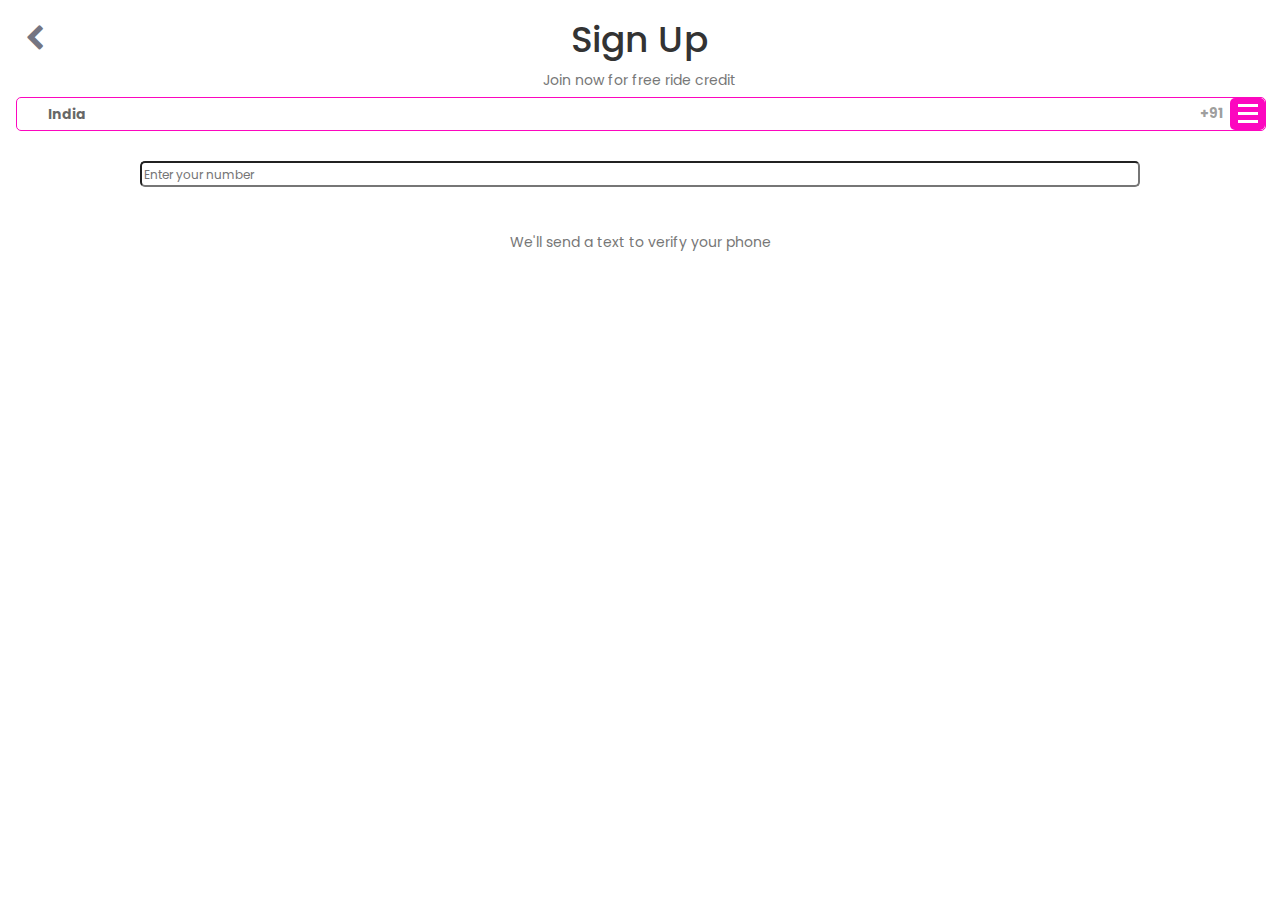
==== commit b9b4609e: "Integración del mapa, y avances en el perfil de usuario" ====
--- a/home.html
+++ b/home.html
@@ -24,6 +24,7 @@
 					<p class="text-muted">Join now for free ride credit</p>
 				</div>
 			</div>
+			<!-- Selector de países -->
 			<div class="row">
 				<div class="col-xs-12">
 					<div class="wrapper">
@@ -83,15 +84,9 @@
 						      <li><a cunt_code="+687" href="javascript:void(0);"><span style="background-position:0px -1276px"></span><span>New Caledonia</span><span>+687</span></a></li>
 						      <li><a cunt_code="+64" href="javascript:void(0);"><span style="background-position:0px -1540px"></span><span>New Zealand</span><span>+64</span></a></li>
 						      <li><a cunt_code="+505" href="javascript:void(0);"><span style="background-position:0px -154px"></span><span>Nicaragua</span><span>+505</span></a></li>
-						      <li><a cunt_code="+227" href="javascript:void(0);"><span style="background-position:0px -550px"></span><span>Niger</span><span>+227</span></a></li>
-						      <li><a cunt_code="+234" href="javascript:void(0);"><span style="background-position:0px -2476px"></span><span>Nigeria</span><span>+234</span></a></li>
-						      <li><a cunt_code="+683" href="javascript:void(0);"><span style="background-position:0px -2079px"></span><span>Niue</span><span>+683</span></a></li>
 						      <li><a cunt_code="+6723" href="javascript:void(0);"><span style="background-position:0px -209px"></span><span>Norfolk Island</span><span>+6723</span></a></li>
 						      <li><a cunt_code="+1" href="javascript:void(0);"><span style="background-position:0px -704px"></span><span>Northern Mariana Islands</span><span>+1</span></a></li>
 						      <li><a cunt_code="+47" href="javascript:void(0);"><span style="background-position:0px -836px"></span><span>Norway</span><span>+47</span></a></li>
-						      <li><a cunt_code="+968" href="javascript:void(0);"><span style="background-position:0px -2454px"></span><span>Oman</span><span>+968</span></a></li>
-						      <li><a cunt_code="+92" href="javascript:void(0);"><span style="background-position:0px -2035px"></span><span>Pakistan</span><span>+92</span></a></li>
-						      <li><a cunt_code="+680" href="javascript:void(0);"><span style="background-position:0px -231px"></span><span>Palau</span><span>+680</span></a></li>
 						      <li><a cunt_code="+970" href="javascript:void(0);"><span style="background-position:0px -1199px"></span><span>Palestinian Territories</span><span>+970</span></a></li>
 						      <li><a cunt_code="+507" href="javascript:void(0);"><span style="background-position:0px -847px"></span><span>Panama</span><span>+507</span></a></li>
 						      <li><a cunt_code="+63" href="javascript:void(0);"><span style="background-position:0px -1485px"></span><span>Papua New Guinea</span><span>+63</span></a></li>
@@ -102,11 +97,9 @@
 						      <li><a cunt_code="+351" href="javascript:void(0);"><span style="background-position:0px -517px"></span><span>Portugal</span><span>+351</span></a></li>
 						      <li><a cunt_code="+1787" href="javascript:void(0);"><span style="background-position:0px -473px"></span><span>Puerto Rico</span><span>+1787</span></a></li>
 						      <li><a cunt_code="+974" href="javascript:void(0);"><span style="background-position:0px -462px"></span><span>Qatar</span><span>+974</span></a></li>
-						      <li><a cunt_code="+262" href="javascript:void(0);"><span style="background-position:0px -264px"></span><span>Reunion</span><span>+262</span></a></li>
 						      <li><a cunt_code="+40" href="javascript:void(0);"><span style="background-position:0px -671px"></span><span>Romania</span><span>+40</span></a></li>
 						      <li><a cunt_code="+7" href="javascript:void(0);"><span style="background-position:0px -660px"></span><span>Russia</span><span>+7</span></a></li>
 						      <li><a cunt_code="+966" href="javascript:void(0);"><span style="background-position:0px -33px"></span><span>Saudi Arabia</span><span>+966</span></a></li>
-						      <li><a cunt_code="+221" href="javascript:void(0);"><span style="background-position:0px -2134px"></span><span>Senegal</span><span>+221</span></a></li>
 						      <li><a cunt_code="+27" href="javascript:void(0);"><span style="background-position:0px -2355px"></span><span>South Africa</span><span>+27</span></a></li>
 						      <li><a cunt_code="+211" href="javascript:void(0);"><span style="background-position:0px -2741px"></span><span>South Sudan</span><span>+211</span></a></li>
 						      <li><a cunt_code="+34" href="javascript:void(0);"><span style="background-position:0px -1155px"></span><span>Spain</span><span>+34</span></a></li>
@@ -115,21 +108,18 @@
 						      <li><a cunt_code="+597" href="javascript:void(0);"><span style="background-position:0px -2663px"></span><span>Suriname</span><span>+597</span></a></li>
 						      <li><a cunt_code="+268" href="javascript:void(0);"><span style="background-position:0px -2278px"></span><span>Swaziland</span><span>+268</span></a></li>
 						      <li><a cunt_code="+46" href="javascript:void(0);"><span style="background-position:0px -385px"></span><span>Sweden</span><span>+46</span></a></li>
-						      <li><a cunt_code="+41" href="javascript:void(0);"><span style="background-position:0px -1320px"></span><span>Switzerland</span><span>+41</span></a></li>
-						      <li><a cunt_code="+216" href="javascript:void(0);"><span style="background-position:0px -539px"></span><span>Tunisia</span><span>+216</span></a></li>					      
+						      <li><a cunt_code="+41" href="javascript:void(0);"><span style="background-position:0px -1320px"></span><span>Switzerland</span><span>+41</span></a></li>   
 						      <li><a cunt_code="+971" href="javascript:void(0);"><span style="background-position:0px -2223px"></span><span>United Arab Emirates</span><span>+971</span></a></li>
 						      <li><a cunt_code="+44" href="javascript:void(0);"><span style="background-position:0px -55px"></span><span>United Kingdom</span><span>+44</span></a></li>
 						      <li><a cunt_code="+1" href="javascript:void(0);"><span style="background-position:0px -44px"></span><span>United States</span><span>+1</span></a></li>
 						      <li><a cunt_code="+598" href="javascript:void(0);"><span style="background-position:0px -2608px"></span><span>Uruguay</span><span>+598</span></a></li>
-						      <li><a cunt_code="+998" href="javascript:void(0);"><span style="background-position:0px -1001px"></span><span>Uzbekistan</span><span>+998</span></a></li>
-						      <li><a cunt_code="+678" href="javascript:void(0);"><span style="background-position:0px -1265px"></span><span>Vanuatu</span><span>+678</span></a></li>
-						      <li><a cunt_code="+379" href="javascript:void(0);"><span style="background-position:0px -2322px"></span><span>Vatican City</span><span>+379</span></a></li>
 						      <li><a cunt_code="+58" href="javascript:void(0);"><span style="background-position:0px -1056px"></span><span>Venezuela</span><span>+58</span></a></li>					    </ul>
 						  </dd>
 						</dl>
 					</div>
 				</div>
 			</div>
+			<!-- Inpur para que el usuario ingrese su teléfono, aparecerá el código del país que ya escogió -->
 			<div class="row input-div">
 				<div class=" col-xs-12">
 					<input class="input-fono" type="tel" pattern="[+]" dropdown="" placeholder="Enter your number">
@@ -137,11 +127,13 @@
 				</div>
 			</div>
 			<div class="row">
-				<p class="text-muted text-send text-center">We´ll send a text to verify your phone</p>
+				<p class="text-muted text-send text-center">We'll send a text to verify your phone</p>
+				<!-- Aviso en caso de no cumplir requerimientos -->
 				<span class="alert_hide1"></span>
-				<a href="signup.html">
+				<a href="#">
+					<!-- Obtener código aleatorio -->
 					<div class="col-xs-12 btn-next text-center">
-						<strong>NEXT</strong>
+						<strong>Get your code</strong>
 					</div>
 				</a>
 			</div>
@@ -150,4 +142,5 @@
 		<script type="text/javascript" src="js/jquery-3.1.1.min (1).js"></script>
 		<script type="text/javascript" src="js/script.js"></script>
 	</body>
-</html>+</html>
+
--- a/css/main.css
+++ b/css/main.css
@@ -1,5 +1,11 @@
 *{
     font-family: 'Poppins';
+}
+a{
+    text-decoration: none;
+}
+*:focus {  
+    outline: none;
 }
 .row{
     margin: 0;
@@ -12,8 +18,6 @@
     background-repeat: no-repeat;
     width:100%;
     min-height: 100vh;
- /*   height: 700px; */
-    /*alto por definir*/
 }
 .logo{
     width: 100%;
@@ -22,8 +26,6 @@
 .capa{
     background-color: rgba(0,0,0,0.4);
     min-height: 100vh;
-/*    height: 700px;*/
-    /*alto por definir*/
 }
 .btn-out, .btn-in{
     padding: 12px;
@@ -124,8 +126,7 @@
 }
 .dropdown a, .dropdown a:visited {
     color: #4a535f;
-    text-decoration: none;
-    outline: none;
+     outline: none;
     border-radius: 5px;
 }
 .dropdown a:hover {
@@ -274,10 +275,30 @@
   text-align: center;
   border-radius: none !important;
 }
+.codeAlert{
+   background: rgba(0,0,0,0.8);
+   border-radius: 15px;
+   position: fixed;
+   z-index: 4;
+   color: white;
+   width: 90%;
+   height: 90vh;
+   top:0;
+   margin: 5%;
+}
+.lab{
+    text-align: center;
+    position: absolute;
+    top: 36%;
+    left: 20%;
+    right: 20%;
+    font-size: 35px;
+}
 .valNombre, .valEmail {
     border-radius: 5px;
-    border: 2px solid #747582;
-    margin-top: 5px;
+    border: 1px solid #747582;
+    margin-top: 10px;
+    margin-bottom: 10px;
 }
 .valNombre input{
     width: 46%;
@@ -309,4 +330,69 @@
      color: #747582;
      padding-right: 3px;
 }
+#check{
+    color: #FC07BF;
+    margin: 0 4px;
+}
+.terms {
+    font-size: 11px;
+}
+.btn-next2 a{
+    color: white;
+}
+#btn-code{
+    display: block;
+    position: absolute;
+    bottom: 10%;
+    margin: 0 !important;
+    border-radius: 15px;
+}#btn-code a{
+    color: white;
+}
+#map{
+    width: 100%;
+    height: 100vh;
+}
+.logo-xs{
+    width: 100%;
+    padding: 10px;
+}
+.iconos{
+    z-index: 1;
+    position: fixed;
+}
+.circulo {
+     width: 70px;
+     height: 70px;
+     -moz-border-radius: 50%;
+     -webkit-border-radius: 50%;
+     border-radius: 50%;
+     background: rgba(0,0,0,0.4);
+     margin: 8px auto;
+     border-style: double; 
+     border-width: 2px;
+     border-color: white;
+     align-content: center;
+}
+.fa-user, .fa-gift{
+    font-size: 40px;
+    color: white;
+    z-index: 3;
+    margin: 18% 0 0 24%;
+}
+.user-profile{
+    z-index: 20;
+    width: 100%;
+    height: 100vh;
+    position: fixed;
+    top: 0;
+ }
+.data-user{
+    background: white;
+}
+.transparente{
+    background: rgba(0,0,0,0.4);
+    height: 100vh;
+}
 
+
